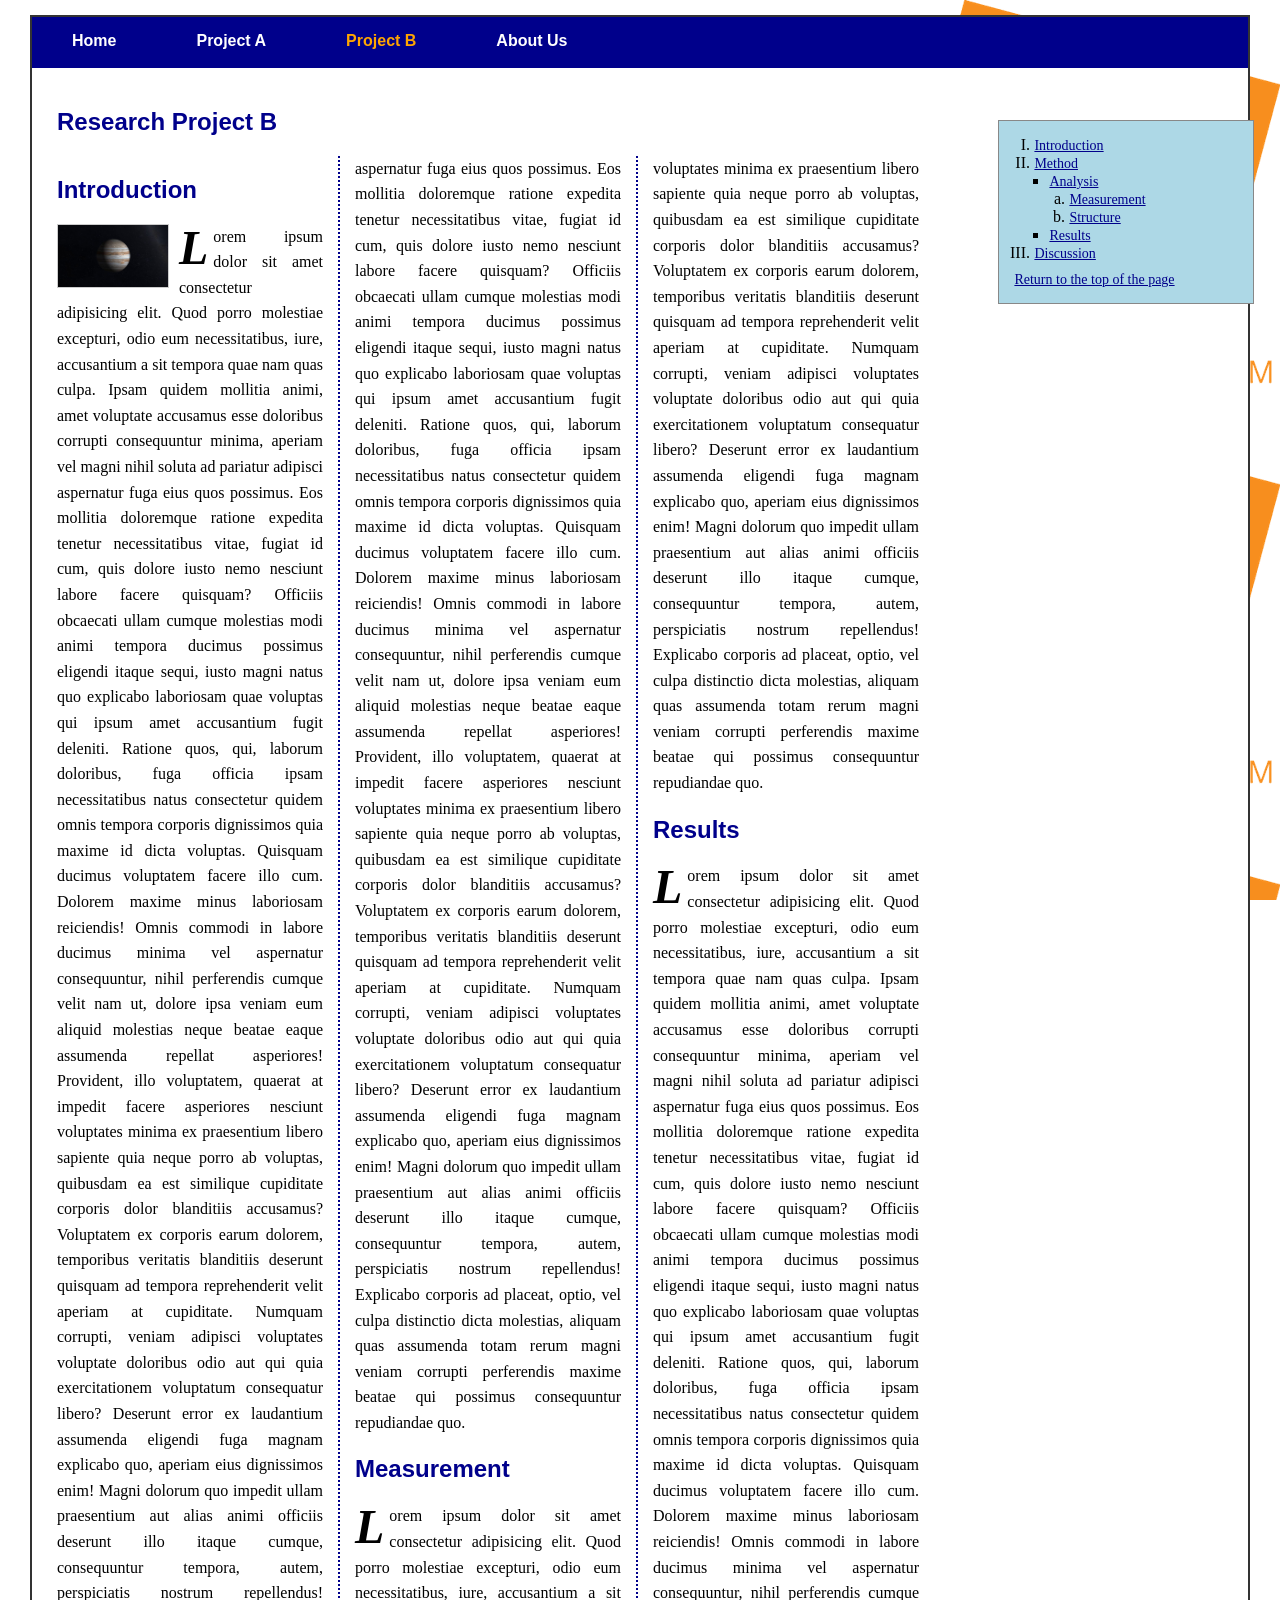
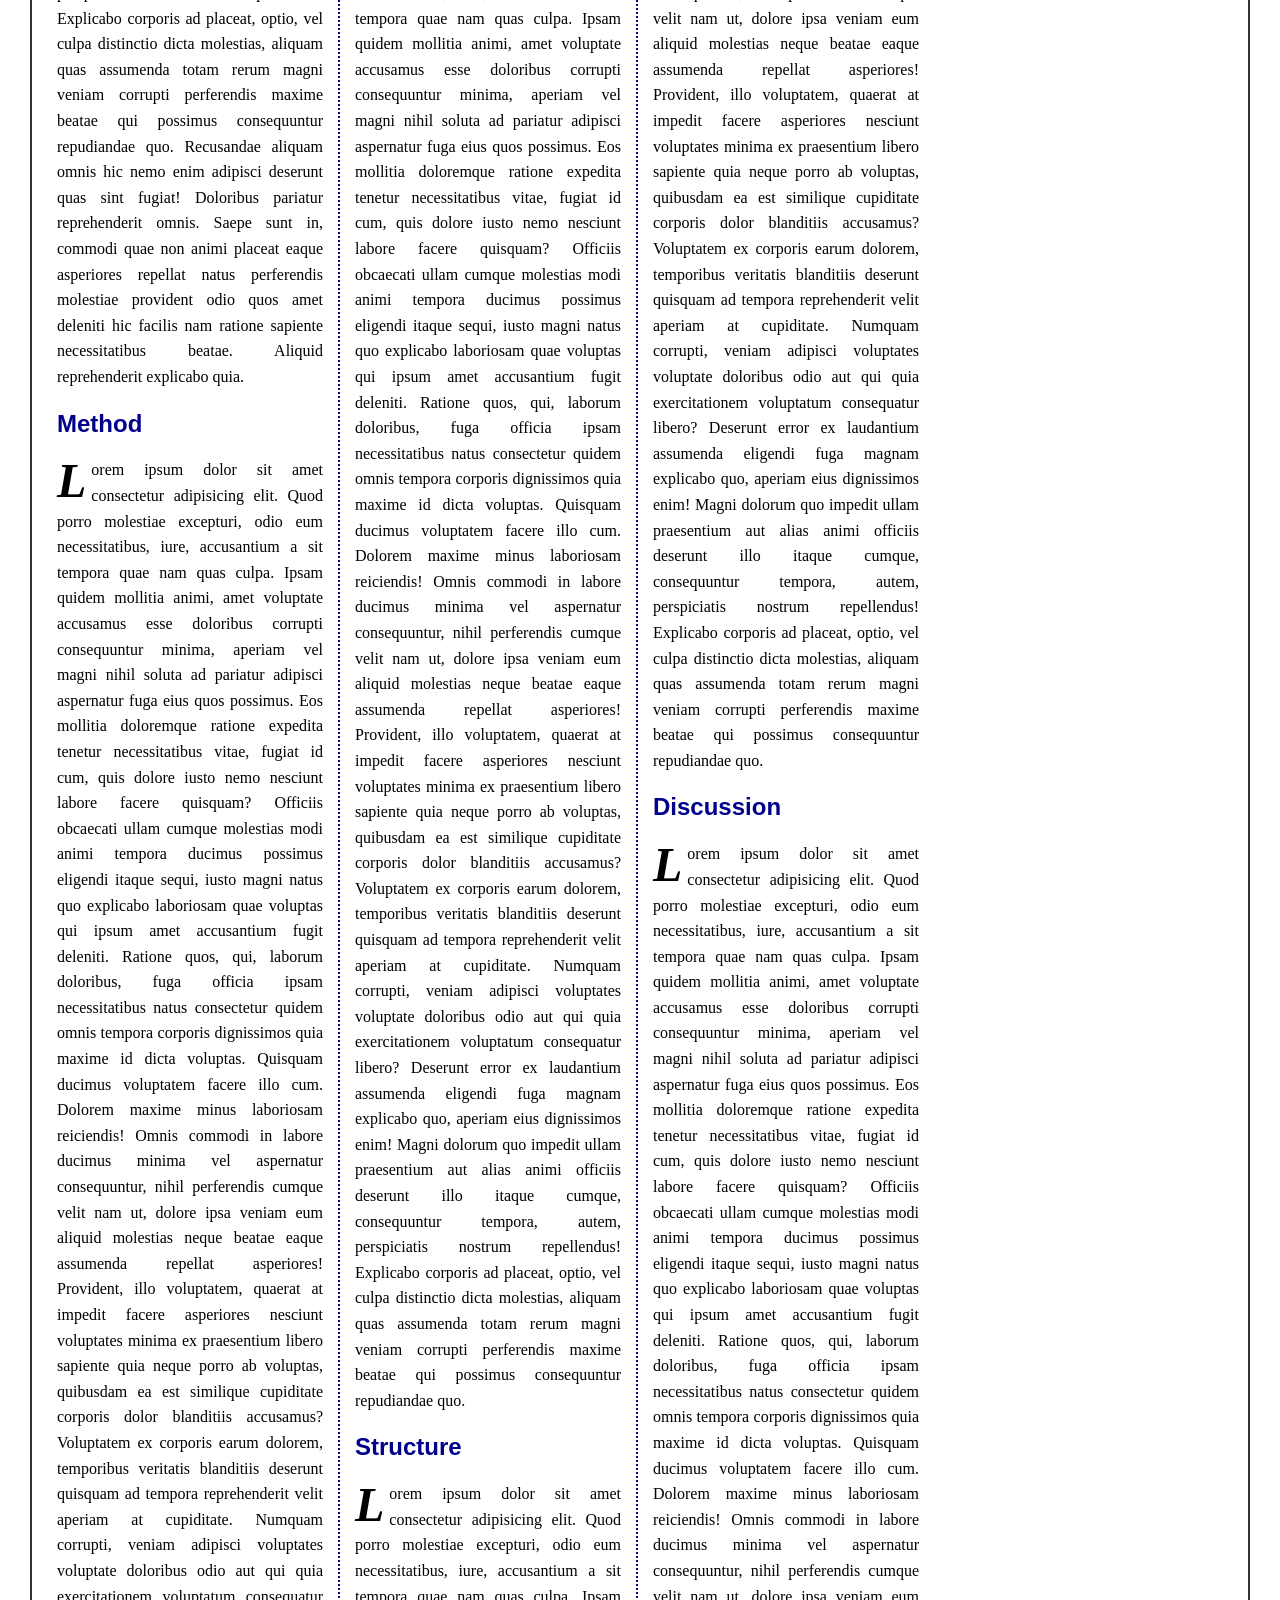
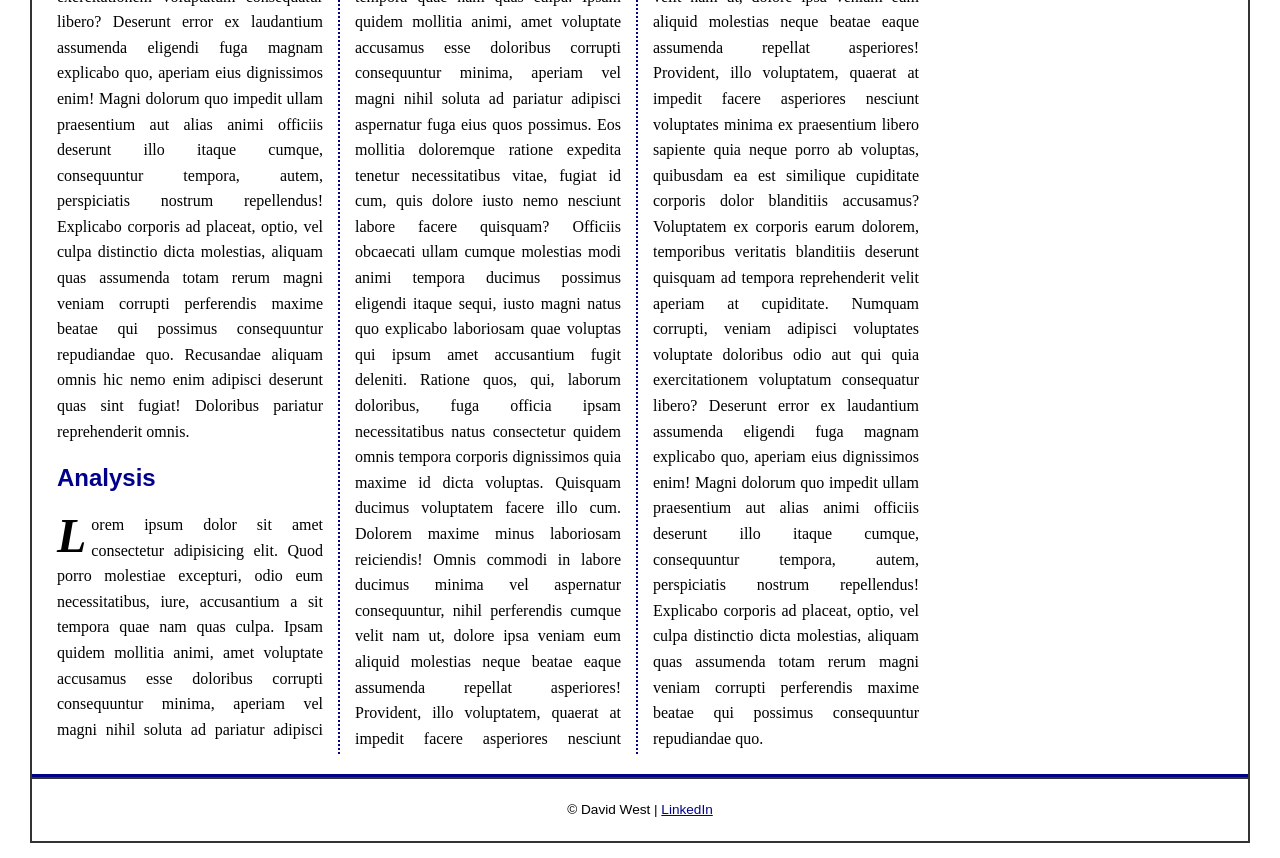
==== exam.html @ 9d2a185e "fix" ====
<!DOCTYPE html>
<html lang="en">
	<head>
		<meta charset="UTF-8">
		<meta name="viewport" content="width=device-width, initial-scale=1.0">
		<title>Research Project B</title>
		<link rel="stylesheet" href="exam.css">
	</head>
	<body>
		<nav>
			<a href="index">Home</a>
			<a href="project">Project A</a>
			<a href="exam" class="active">Project B</a>
			<a href="#">About Us</a>
		</nav>
		<div id="blue-line-top"></div>
		<div id="content-area">
			<article>
				<h1>Research Project B</h1>
				<h2 id="introduction">Introduction</h2>
				<a href="https://www.nasa.gov"><img src="images/nasa.jpg" alt="NASA image of Jupiter" class="float-img"></a>
				<p>Lorem ipsum dolor sit amet consectetur adipisicing elit. Quod porro molestiae excepturi, odio eum necessitatibus, iure, accusantium a sit tempora quae nam quas culpa. Ipsam quidem mollitia animi, amet voluptate accusamus esse doloribus corrupti consequuntur minima, aperiam vel magni nihil soluta ad pariatur adipisci aspernatur fuga eius quos possimus. Eos mollitia doloremque ratione expedita tenetur necessitatibus vitae, fugiat id cum, quis dolore iusto nemo nesciunt labore facere quisquam? Officiis obcaecati ullam cumque molestias modi animi tempora ducimus possimus eligendi itaque sequi, iusto magni natus quo explicabo laboriosam quae voluptas qui ipsum amet accusantium fugit deleniti. Ratione quos, qui, laborum doloribus, fuga officia ipsam necessitatibus natus consectetur quidem omnis tempora corporis dignissimos quia maxime id dicta voluptas. Quisquam ducimus voluptatem facere illo cum. Dolorem maxime minus laboriosam reiciendis! Omnis commodi in labore ducimus minima vel aspernatur consequuntur, nihil perferendis cumque velit nam ut, dolore ipsa veniam eum aliquid molestias neque beatae eaque assumenda repellat asperiores! Provident, illo voluptatem, quaerat at impedit facere asperiores nesciunt voluptates minima ex praesentium libero sapiente quia neque porro ab voluptas, quibusdam ea est similique cupiditate corporis dolor blanditiis accusamus? Voluptatem ex corporis earum dolorem, temporibus veritatis blanditiis deserunt quisquam ad tempora reprehenderit velit aperiam at cupiditate. Numquam corrupti, veniam adipisci voluptates voluptate doloribus odio aut qui quia exercitationem voluptatum consequatur libero? Deserunt error ex laudantium assumenda eligendi fuga magnam explicabo quo, aperiam eius dignissimos enim! Magni dolorum quo impedit ullam praesentium aut alias animi officiis deserunt illo itaque cumque, consequuntur tempora, autem, perspiciatis nostrum repellendus! Explicabo corporis ad placeat, optio, vel culpa distinctio dicta molestias, aliquam quas assumenda totam rerum magni veniam corrupti perferendis maxime beatae qui possimus consequuntur repudiandae quo. Recusandae aliquam omnis hic nemo enim adipisci deserunt quas sint fugiat! Doloribus pariatur reprehenderit omnis. Saepe sunt in, commodi quae non animi placeat eaque asperiores repellat natus perferendis molestiae provident odio quos amet deleniti hic facilis nam ratione sapiente necessitatibus beatae. Aliquid reprehenderit explicabo quia.</p>
				<h2 id="method">Method</h2>
				<p>Lorem ipsum dolor sit amet consectetur adipisicing elit. Quod porro molestiae excepturi, odio eum necessitatibus, iure, accusantium a sit tempora quae nam quas culpa. Ipsam quidem mollitia animi, amet voluptate accusamus esse doloribus corrupti consequuntur minima, aperiam vel magni nihil soluta ad pariatur adipisci aspernatur fuga eius quos possimus. Eos mollitia doloremque ratione expedita tenetur necessitatibus vitae, fugiat id cum, quis dolore iusto nemo nesciunt labore facere quisquam? Officiis obcaecati ullam cumque molestias modi animi tempora ducimus possimus eligendi itaque sequi, iusto magni natus quo explicabo laboriosam quae voluptas qui ipsum amet accusantium fugit deleniti. Ratione quos, qui, laborum doloribus, fuga officia ipsam necessitatibus natus consectetur quidem omnis tempora corporis dignissimos quia maxime id dicta voluptas. Quisquam ducimus voluptatem facere illo cum. Dolorem maxime minus laboriosam reiciendis! Omnis commodi in labore ducimus minima vel aspernatur consequuntur, nihil perferendis cumque velit nam ut, dolore ipsa veniam eum aliquid molestias neque beatae eaque assumenda repellat asperiores! Provident, illo voluptatem, quaerat at impedit facere asperiores nesciunt voluptates minima ex praesentium libero sapiente quia neque porro ab voluptas, quibusdam ea est similique cupiditate corporis dolor blanditiis accusamus? Voluptatem ex corporis earum dolorem, temporibus veritatis blanditiis deserunt quisquam ad tempora reprehenderit velit aperiam at cupiditate. Numquam corrupti, veniam adipisci voluptates voluptate doloribus odio aut qui quia exercitationem voluptatum consequatur libero? Deserunt error ex laudantium assumenda eligendi fuga magnam explicabo quo, aperiam eius dignissimos enim! Magni dolorum quo impedit ullam praesentium aut alias animi officiis deserunt illo itaque cumque, consequuntur tempora, autem, perspiciatis nostrum repellendus! Explicabo corporis ad placeat, optio, vel culpa distinctio dicta molestias, aliquam quas assumenda totam rerum magni veniam corrupti perferendis maxime beatae qui possimus consequuntur repudiandae quo. Recusandae aliquam omnis hic nemo enim adipisci deserunt quas sint fugiat! Doloribus pariatur reprehenderit omnis.</p>
				<h2 id="analysis">Analysis</h2>
				<p>Lorem ipsum dolor sit amet consectetur adipisicing elit. Quod porro molestiae excepturi, odio eum necessitatibus, iure, accusantium a sit tempora quae nam quas culpa. Ipsam quidem mollitia animi, amet voluptate accusamus esse doloribus corrupti consequuntur minima, aperiam vel magni nihil soluta ad pariatur adipisci aspernatur fuga eius quos possimus. Eos mollitia doloremque ratione expedita tenetur necessitatibus vitae, fugiat id cum, quis dolore iusto nemo nesciunt labore facere quisquam? Officiis obcaecati ullam cumque molestias modi animi tempora ducimus possimus eligendi itaque sequi, iusto magni natus quo explicabo laboriosam quae voluptas qui ipsum amet accusantium fugit deleniti. Ratione quos, qui, laborum doloribus, fuga officia ipsam necessitatibus natus consectetur quidem omnis tempora corporis dignissimos quia maxime id dicta voluptas. Quisquam ducimus voluptatem facere illo cum. Dolorem maxime minus laboriosam reiciendis! Omnis commodi in labore ducimus minima vel aspernatur consequuntur, nihil perferendis cumque velit nam ut, dolore ipsa veniam eum aliquid molestias neque beatae eaque assumenda repellat asperiores! Provident, illo voluptatem, quaerat at impedit facere asperiores nesciunt voluptates minima ex praesentium libero sapiente quia neque porro ab voluptas, quibusdam ea est similique cupiditate corporis dolor blanditiis accusamus? Voluptatem ex corporis earum dolorem, temporibus veritatis blanditiis deserunt quisquam ad tempora reprehenderit velit aperiam at cupiditate. Numquam corrupti, veniam adipisci voluptates voluptate doloribus odio aut qui quia exercitationem voluptatum consequatur libero? Deserunt error ex laudantium assumenda eligendi fuga magnam explicabo quo, aperiam eius dignissimos enim! Magni dolorum quo impedit ullam praesentium aut alias animi officiis deserunt illo itaque cumque, consequuntur tempora, autem, perspiciatis nostrum repellendus! Explicabo corporis ad placeat, optio, vel culpa distinctio dicta molestias, aliquam quas assumenda totam rerum magni veniam corrupti perferendis maxime beatae qui possimus consequuntur repudiandae quo.</p>
				<h2 id="measurement">Measurement</h2>
				<p>Lorem ipsum dolor sit amet consectetur adipisicing elit. Quod porro molestiae excepturi, odio eum necessitatibus, iure, accusantium a sit tempora quae nam quas culpa. Ipsam quidem mollitia animi, amet voluptate accusamus esse doloribus corrupti consequuntur minima, aperiam vel magni nihil soluta ad pariatur adipisci aspernatur fuga eius quos possimus. Eos mollitia doloremque ratione expedita tenetur necessitatibus vitae, fugiat id cum, quis dolore iusto nemo nesciunt labore facere quisquam? Officiis obcaecati ullam cumque molestias modi animi tempora ducimus possimus eligendi itaque sequi, iusto magni natus quo explicabo laboriosam quae voluptas qui ipsum amet accusantium fugit deleniti. Ratione quos, qui, laborum doloribus, fuga officia ipsam necessitatibus natus consectetur quidem omnis tempora corporis dignissimos quia maxime id dicta voluptas. Quisquam ducimus voluptatem facere illo cum. Dolorem maxime minus laboriosam reiciendis! Omnis commodi in labore ducimus minima vel aspernatur consequuntur, nihil perferendis cumque velit nam ut, dolore ipsa veniam eum aliquid molestias neque beatae eaque assumenda repellat asperiores! Provident, illo voluptatem, quaerat at impedit facere asperiores nesciunt voluptates minima ex praesentium libero sapiente quia neque porro ab voluptas, quibusdam ea est similique cupiditate corporis dolor blanditiis accusamus? Voluptatem ex corporis earum dolorem, temporibus veritatis blanditiis deserunt quisquam ad tempora reprehenderit velit aperiam at cupiditate. Numquam corrupti, veniam adipisci voluptates voluptate doloribus odio aut qui quia exercitationem voluptatum consequatur libero? Deserunt error ex laudantium assumenda eligendi fuga magnam explicabo quo, aperiam eius dignissimos enim! Magni dolorum quo impedit ullam praesentium aut alias animi officiis deserunt illo itaque cumque, consequuntur tempora, autem, perspiciatis nostrum repellendus! Explicabo corporis ad placeat, optio, vel culpa distinctio dicta molestias, aliquam quas assumenda totam rerum magni veniam corrupti perferendis maxime beatae qui possimus consequuntur repudiandae quo.</p>
				<h2 id="structure">Structure</h2>
				<p>Lorem ipsum dolor sit amet consectetur adipisicing elit. Quod porro molestiae excepturi, odio eum necessitatibus, iure, accusantium a sit tempora quae nam quas culpa. Ipsam quidem mollitia animi, amet voluptate accusamus esse doloribus corrupti consequuntur minima, aperiam vel magni nihil soluta ad pariatur adipisci aspernatur fuga eius quos possimus. Eos mollitia doloremque ratione expedita tenetur necessitatibus vitae, fugiat id cum, quis dolore iusto nemo nesciunt labore facere quisquam? Officiis obcaecati ullam cumque molestias modi animi tempora ducimus possimus eligendi itaque sequi, iusto magni natus quo explicabo laboriosam quae voluptas qui ipsum amet accusantium fugit deleniti. Ratione quos, qui, laborum doloribus, fuga officia ipsam necessitatibus natus consectetur quidem omnis tempora corporis dignissimos quia maxime id dicta voluptas. Quisquam ducimus voluptatem facere illo cum. Dolorem maxime minus laboriosam reiciendis! Omnis commodi in labore ducimus minima vel aspernatur consequuntur, nihil perferendis cumque velit nam ut, dolore ipsa veniam eum aliquid molestias neque beatae eaque assumenda repellat asperiores! Provident, illo voluptatem, quaerat at impedit facere asperiores nesciunt voluptates minima ex praesentium libero sapiente quia neque porro ab voluptas, quibusdam ea est similique cupiditate corporis dolor blanditiis accusamus? Voluptatem ex corporis earum dolorem, temporibus veritatis blanditiis deserunt quisquam ad tempora reprehenderit velit aperiam at cupiditate. Numquam corrupti, veniam adipisci voluptates voluptate doloribus odio aut qui quia exercitationem voluptatum consequatur libero? Deserunt error ex laudantium assumenda eligendi fuga magnam explicabo quo, aperiam eius dignissimos enim! Magni dolorum quo impedit ullam praesentium aut alias animi officiis deserunt illo itaque cumque, consequuntur tempora, autem, perspiciatis nostrum repellendus! Explicabo corporis ad placeat, optio, vel culpa distinctio dicta molestias, aliquam quas assumenda totam rerum magni veniam corrupti perferendis maxime beatae qui possimus consequuntur repudiandae quo.</p>
				<h2 id="results">Results</h2>
				<p>Lorem ipsum dolor sit amet consectetur adipisicing elit. Quod porro molestiae excepturi, odio eum necessitatibus, iure, accusantium a sit tempora quae nam quas culpa. Ipsam quidem mollitia animi, amet voluptate accusamus esse doloribus corrupti consequuntur minima, aperiam vel magni nihil soluta ad pariatur adipisci aspernatur fuga eius quos possimus. Eos mollitia doloremque ratione expedita tenetur necessitatibus vitae, fugiat id cum, quis dolore iusto nemo nesciunt labore facere quisquam? Officiis obcaecati ullam cumque molestias modi animi tempora ducimus possimus eligendi itaque sequi, iusto magni natus quo explicabo laboriosam quae voluptas qui ipsum amet accusantium fugit deleniti. Ratione quos, qui, laborum doloribus, fuga officia ipsam necessitatibus natus consectetur quidem omnis tempora corporis dignissimos quia maxime id dicta voluptas. Quisquam ducimus voluptatem facere illo cum. Dolorem maxime minus laboriosam reiciendis! Omnis commodi in labore ducimus minima vel aspernatur consequuntur, nihil perferendis cumque velit nam ut, dolore ipsa veniam eum aliquid molestias neque beatae eaque assumenda repellat asperiores! Provident, illo voluptatem, quaerat at impedit facere asperiores nesciunt voluptates minima ex praesentium libero sapiente quia neque porro ab voluptas, quibusdam ea est similique cupiditate corporis dolor blanditiis accusamus? Voluptatem ex corporis earum dolorem, temporibus veritatis blanditiis deserunt quisquam ad tempora reprehenderit velit aperiam at cupiditate. Numquam corrupti, veniam adipisci voluptates voluptate doloribus odio aut qui quia exercitationem voluptatum consequatur libero? Deserunt error ex laudantium assumenda eligendi fuga magnam explicabo quo, aperiam eius dignissimos enim! Magni dolorum quo impedit ullam praesentium aut alias animi officiis deserunt illo itaque cumque, consequuntur tempora, autem, perspiciatis nostrum repellendus! Explicabo corporis ad placeat, optio, vel culpa distinctio dicta molestias, aliquam quas assumenda totam rerum magni veniam corrupti perferendis maxime beatae qui possimus consequuntur repudiandae quo.</p>
				<h2 id="discussion">Discussion</h2>
				<p>Lorem ipsum dolor sit amet consectetur adipisicing elit. Quod porro molestiae excepturi, odio eum necessitatibus, iure, accusantium a sit tempora quae nam quas culpa. Ipsam quidem mollitia animi, amet voluptate accusamus esse doloribus corrupti consequuntur minima, aperiam vel magni nihil soluta ad pariatur adipisci aspernatur fuga eius quos possimus. Eos mollitia doloremque ratione expedita tenetur necessitatibus vitae, fugiat id cum, quis dolore iusto nemo nesciunt labore facere quisquam? Officiis obcaecati ullam cumque molestias modi animi tempora ducimus possimus eligendi itaque sequi, iusto magni natus quo explicabo laboriosam quae voluptas qui ipsum amet accusantium fugit deleniti. Ratione quos, qui, laborum doloribus, fuga officia ipsam necessitatibus natus consectetur quidem omnis tempora corporis dignissimos quia maxime id dicta voluptas. Quisquam ducimus voluptatem facere illo cum. Dolorem maxime minus laboriosam reiciendis! Omnis commodi in labore ducimus minima vel aspernatur consequuntur, nihil perferendis cumque velit nam ut, dolore ipsa veniam eum aliquid molestias neque beatae eaque assumenda repellat asperiores! Provident, illo voluptatem, quaerat at impedit facere asperiores nesciunt voluptates minima ex praesentium libero sapiente quia neque porro ab voluptas, quibusdam ea est similique cupiditate corporis dolor blanditiis accusamus? Voluptatem ex corporis earum dolorem, temporibus veritatis blanditiis deserunt quisquam ad tempora reprehenderit velit aperiam at cupiditate. Numquam corrupti, veniam adipisci voluptates voluptate doloribus odio aut qui quia exercitationem voluptatum consequatur libero? Deserunt error ex laudantium assumenda eligendi fuga magnam explicabo quo, aperiam eius dignissimos enim! Magni dolorum quo impedit ullam praesentium aut alias animi officiis deserunt illo itaque cumque, consequuntur tempora, autem, perspiciatis nostrum repellendus! Explicabo corporis ad placeat, optio, vel culpa distinctio dicta molestias, aliquam quas assumenda totam rerum magni veniam corrupti perferendis maxime beatae qui possimus consequuntur repudiandae quo.</p>
			</article>
			<aside>
				<ol>
					<li><a href="#introduction">Introduction</a></li>
					<li><a href="#method">Method</a>
						<ul>
							<li><a href="#analysis">Analysis</a>
								<ol type="a">
									<li><a href="#measurement">Measurement</a></li>
									<li><a href="#structure">Structure</a></li>
								</ol>
							</li>
							<li><a href="#results">Results</a></li>
						</ul>
					</li>
					<li><a href="#discussion">Discussion</a></li>
				</ol>
				<a href="#introduction">Return to the top of the page</a>
			</aside>
		</div>
		<div id="blue-line-bottom"></div>
		<footer>
			<p>&#169; David West | <a href="https://www.linkedin.com/in/davidwest" target="_blank">LinkedIn</a></p>
		</footer>
	</body>
</html>
---- exam.css ----
html {
	background-image: url("images/background.jpg");
	background-position: right top;
	background-repeat: repeat-y;
	background-attachment: fixed;
}
body {
	font-family: Georgia, serif;
	font-size: 100%;
	width: 95%;
	background-color: white;
	margin: 15px auto;
	padding: 0;
	border: 2px solid #333;
}
a:hover, a:focus {
	font-style: italic;
	color: orange;
}
nav {
	background-color: #00008B;
	overflow: hidden;
}
nav a {
	display: block;
	float: left;
	color: white;
	text-align: center;
	padding: 15px 40px;
	text-decoration: none;
	font-family: Arial, Helvetica, sans-serif;
	font-weight: bold;
	font-size: 100%;
}
nav a:hover, nav a:focus {
	background-color: #0000CD;
	font-style: normal;
	color: white;
}
nav a.active {
	color: orange;
}
#blue-line-top {
	border-top: 3px solid #00008B;
}
#blue-line-bottom {
	border-top: 3px solid #00008B;
	clear: both;
}
article {
	width: 75%;
	float: left;
	padding: 20px 25px;
	column-count: 3;
	column-gap: 2em;
	column-rule: 2px dotted #00008B;
	box-sizing: border-box;
}
article h1 {
	color: #00008B;
	font-family: Arial, Helvetica, sans-serif;
	column-span: all;
}
article h2 {
	color: #00008B;
	font-family: Arial, Helvetica, sans-serif;
}
article p {
	text-align: justify;
	line-height: 1.6;
	margin-top: 0;
}
article p::first-letter {
	font-size: 3em;
	font-weight: bold;
	font-style: italic;
	float: left;
	line-height: 0.8;
	margin-right: 5px;
	margin-top: 5px;
}
article img {
	float: left;
	margin-right: 10px;
	margin-bottom: 8px;
	width: 110px;
	border: 1px solid #ccc;
}
aside {
	width: 20%;
	float: right;
	position: fixed;
	right: 2%;
	top: 120px;
	background-color: lightblue;
	padding: 15px;
	border: 1px solid #888;
	box-sizing: border-box;
}
aside ol {
	list-style-type: upper-roman;
	padding-left: 20px;
	margin: 0;
}
aside ul {
	padding-left: 15px;
	list-style-type: square;
}
aside ul ol {
	list-style-type: lower-alpha;
}
aside a {
	color: #00008B;
	text-decoration: underline;
	font-size: 14px;
}
aside > a {
	display: block;
	margin-top: 10px;
	font-size: 14px;
}
footer {
	clear: both;
	border-top: 2px solid #333;
	text-align: center;
	padding: 10px;
	font-family: Arial, Helvetica, sans-serif;
	font-size: 85%;
}
footer a {
	color: #00008B;
}
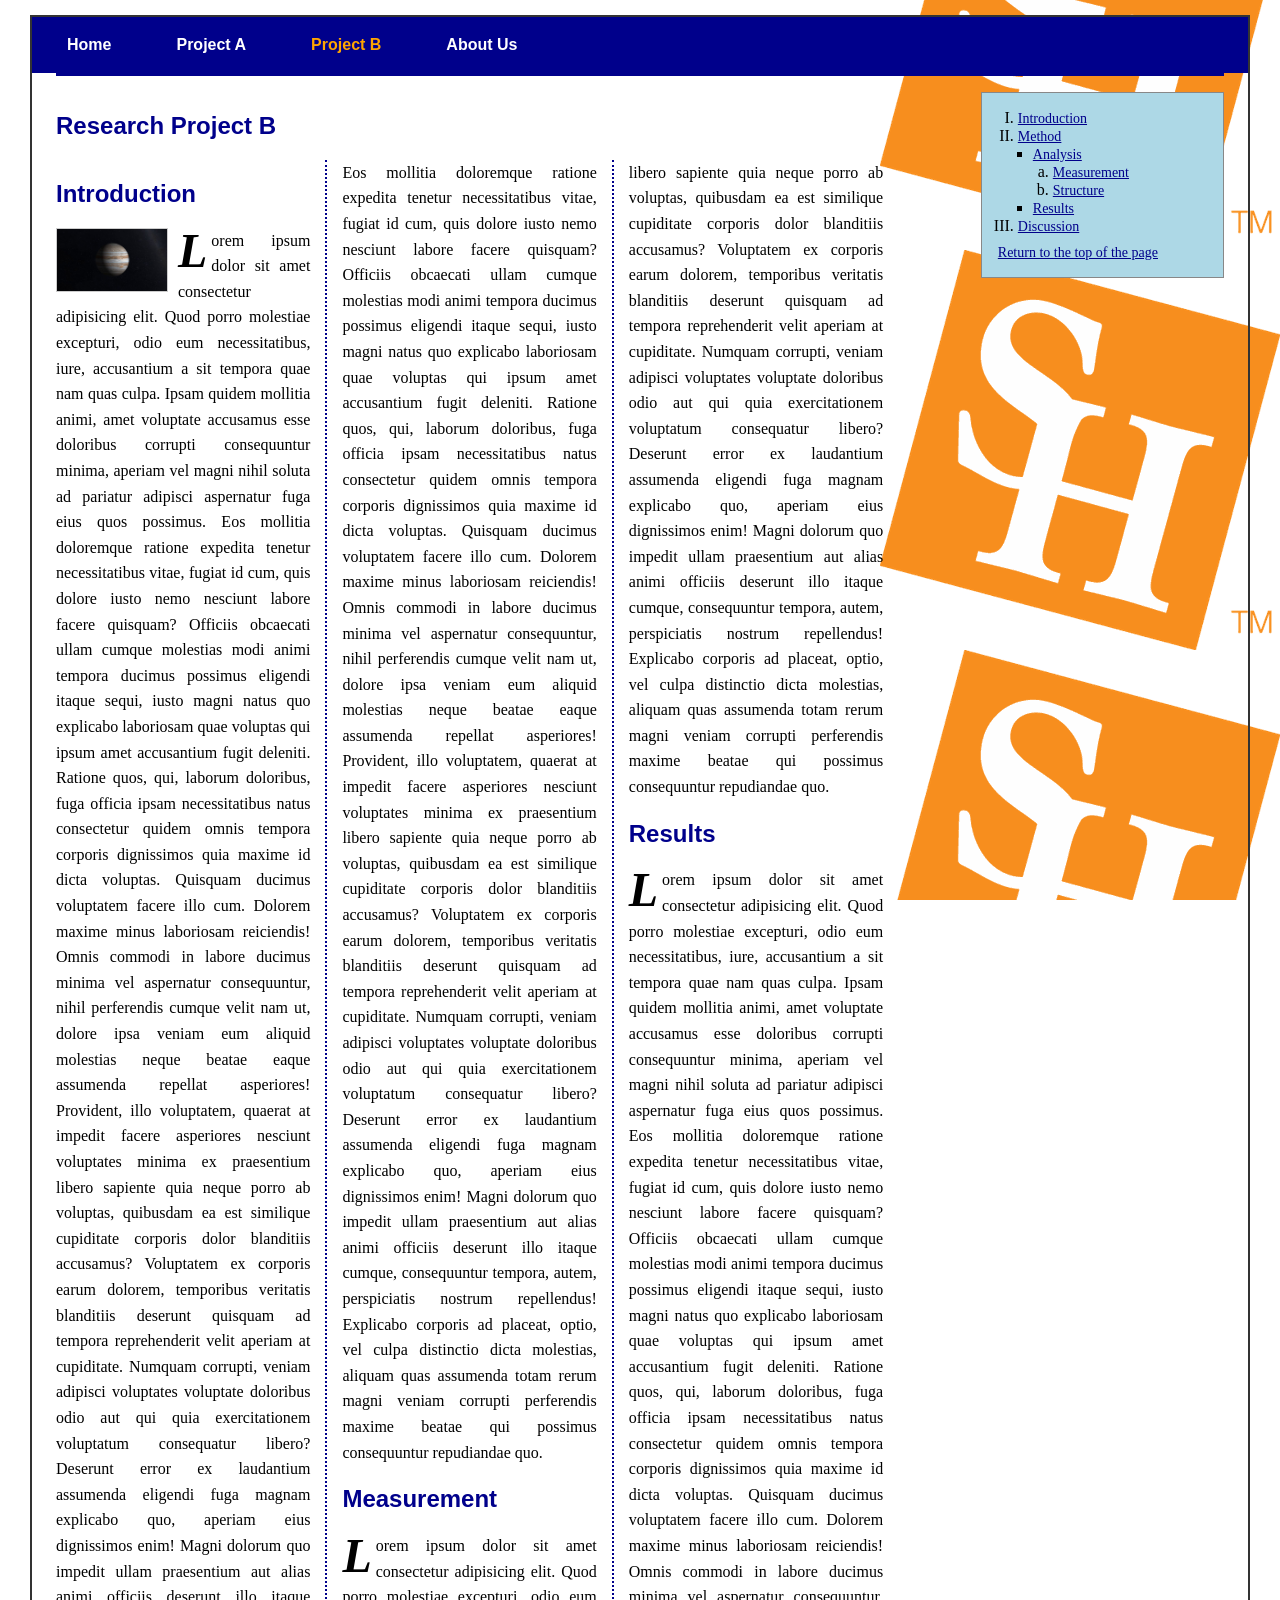
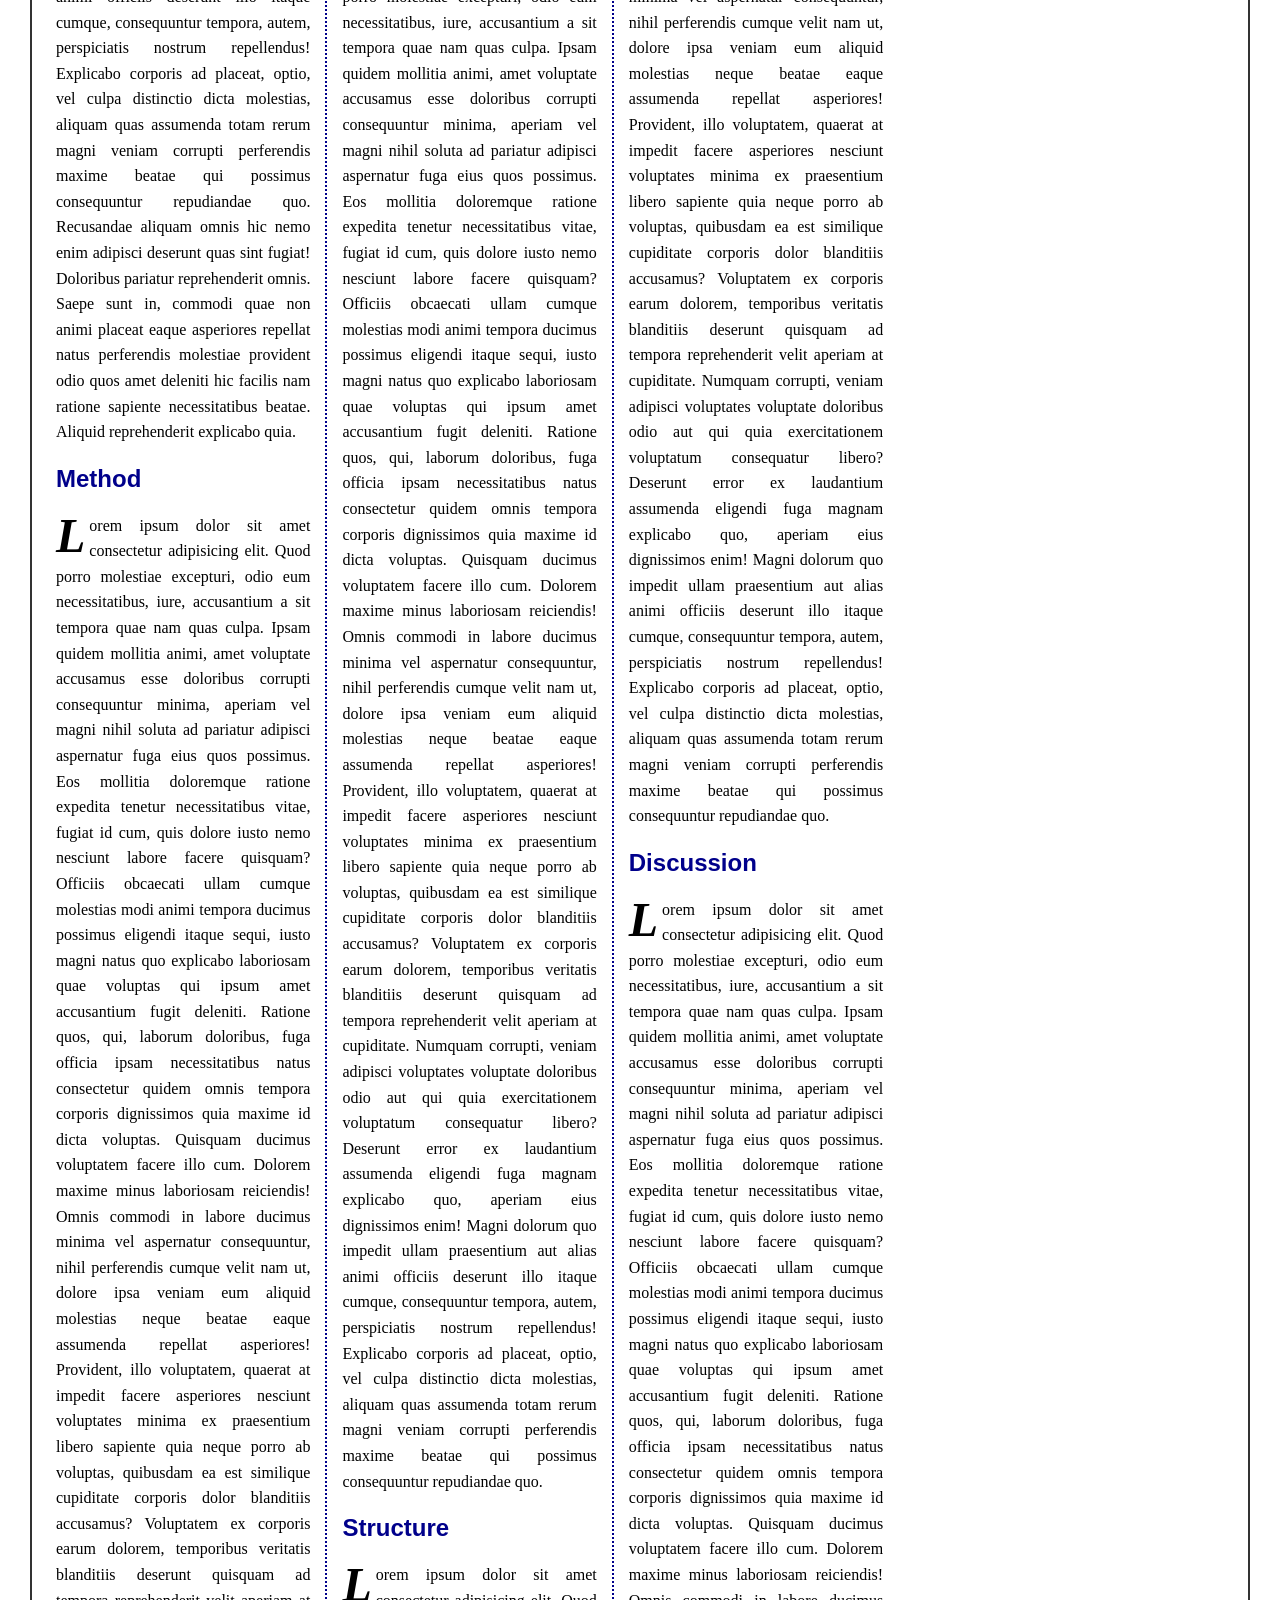
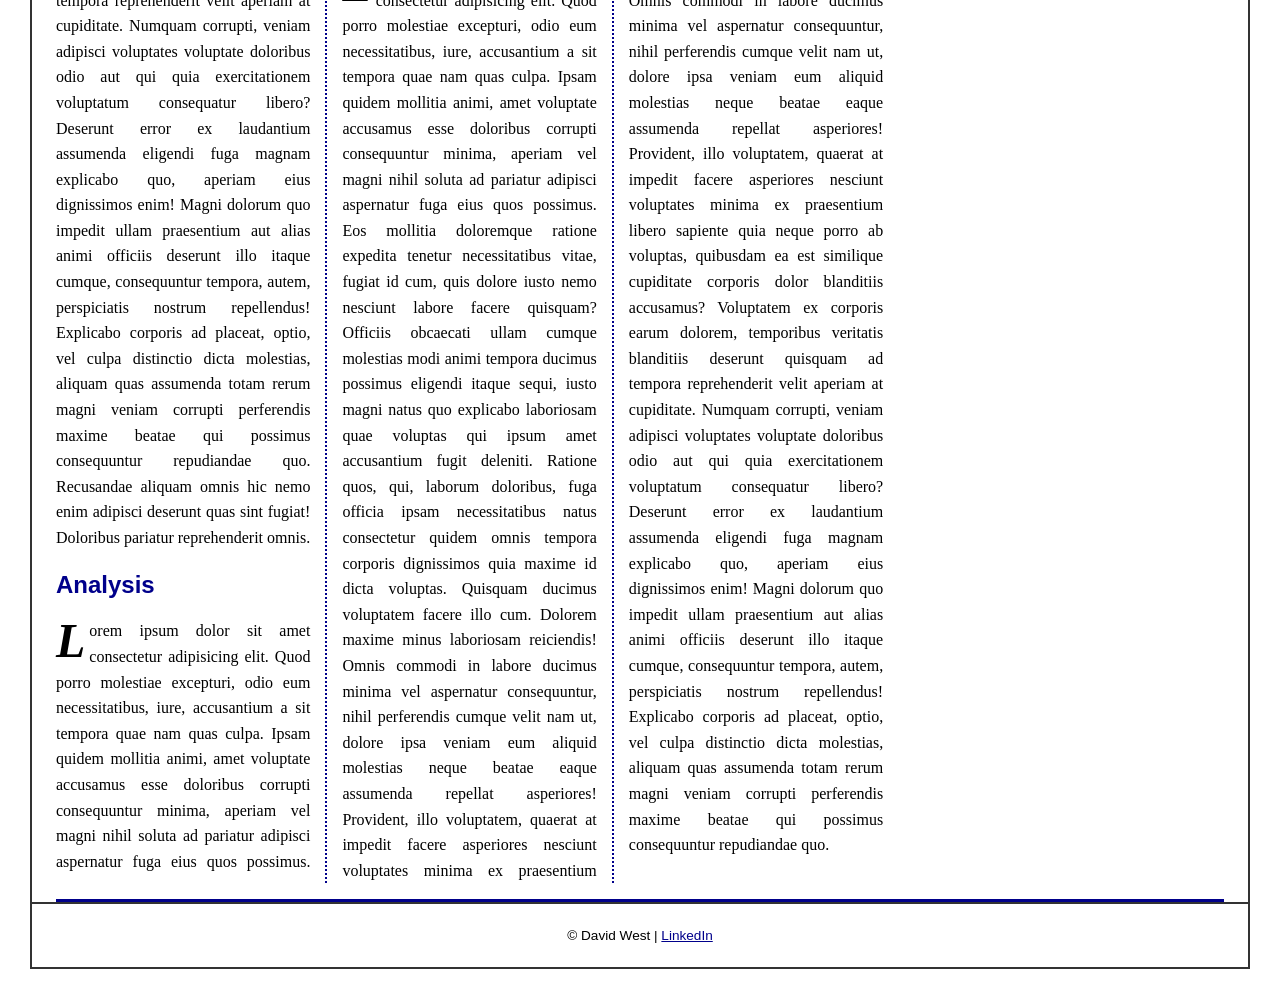
==== commit 46860506: "fix" ====
--- a/exam.html
+++ b/exam.html
@@ -14,8 +14,7 @@
 			<a href="#">About Us</a>
 		</nav>
 		<div id="blue-line-top"></div>
-		<div id="content-area">
-			<article>
+		<article>
 				<h1>Research Project B</h1>
 				<h2 id="introduction">Introduction</h2>
 				<a href="https://www.nasa.gov"><img src="images/nasa.jpg" alt="NASA image of Jupiter" class="float-img"></a>
@@ -51,7 +50,6 @@
 				</ol>
 				<a href="#introduction">Return to the top of the page</a>
 			</aside>
-		</div>
 		<div id="blue-line-bottom"></div>
 		<footer>
 			<p>&#169; David West | <a href="https://www.linkedin.com/in/davidwest" target="_blank">LinkedIn</a></p>
--- a/exam.css
+++ b/exam.css
@@ -1,9 +1,3 @@
-html {
-	background-image: url("images/background.jpg");
-	background-position: right top;
-	background-repeat: repeat-y;
-	background-attachment: fixed;
-}
 body {
 	font-family: Georgia, serif;
 	font-size: 100%;
@@ -12,6 +6,8 @@
 	margin: 15px auto;
 	padding: 0;
 	border: 2px solid #333;
+	background: url("images/background.jpg") right repeat-y;
+	background-attachment: fixed;
 }
 a:hover, a:focus {
 	font-style: italic;
@@ -20,17 +16,19 @@
 nav {
 	background-color: #00008B;
 	overflow: hidden;
+	padding: 5px;
+	gap: 5px;
+	display: flex;
 }
 nav a {
-	display: block;
-	float: left;
 	color: white;
 	text-align: center;
-	padding: 15px 40px;
+	padding: 14px 30px;
 	text-decoration: none;
 	font-family: Arial, Helvetica, sans-serif;
 	font-weight: bold;
 	font-size: 100%;
+	background-color: #00008B;
 }
 nav a:hover, nav a:focus {
 	background-color: #0000CD;
@@ -42,15 +40,17 @@
 }
 #blue-line-top {
 	border-top: 3px solid #00008B;
+	margin: 0 1.5em;
 }
 #blue-line-bottom {
 	border-top: 3px solid #00008B;
+	margin: 0 1.5em;
 	clear: both;
 }
 article {
-	width: 75%;
+	width: 70%;
 	float: left;
-	padding: 20px 25px;
+	padding: 1em 0 1em 1.5em;
 	column-count: 3;
 	column-gap: 2em;
 	column-rule: 2px dotted #00008B;
@@ -76,8 +76,8 @@
 	font-style: italic;
 	float: left;
 	line-height: 0.8;
-	margin-right: 5px;
-	margin-top: 5px;
+	margin-right: 4px;
+	margin-top: 4px;
 }
 article img {
 	float: left;
@@ -89,11 +89,9 @@
 aside {
 	width: 20%;
 	float: right;
-	position: fixed;
-	right: 2%;
-	top: 120px;
 	background-color: lightblue;
-	padding: 15px;
+	padding: 1em;
+	margin: 1em 1.5em 1em 0;
 	border: 1px solid #888;
 	box-sizing: border-box;
 }
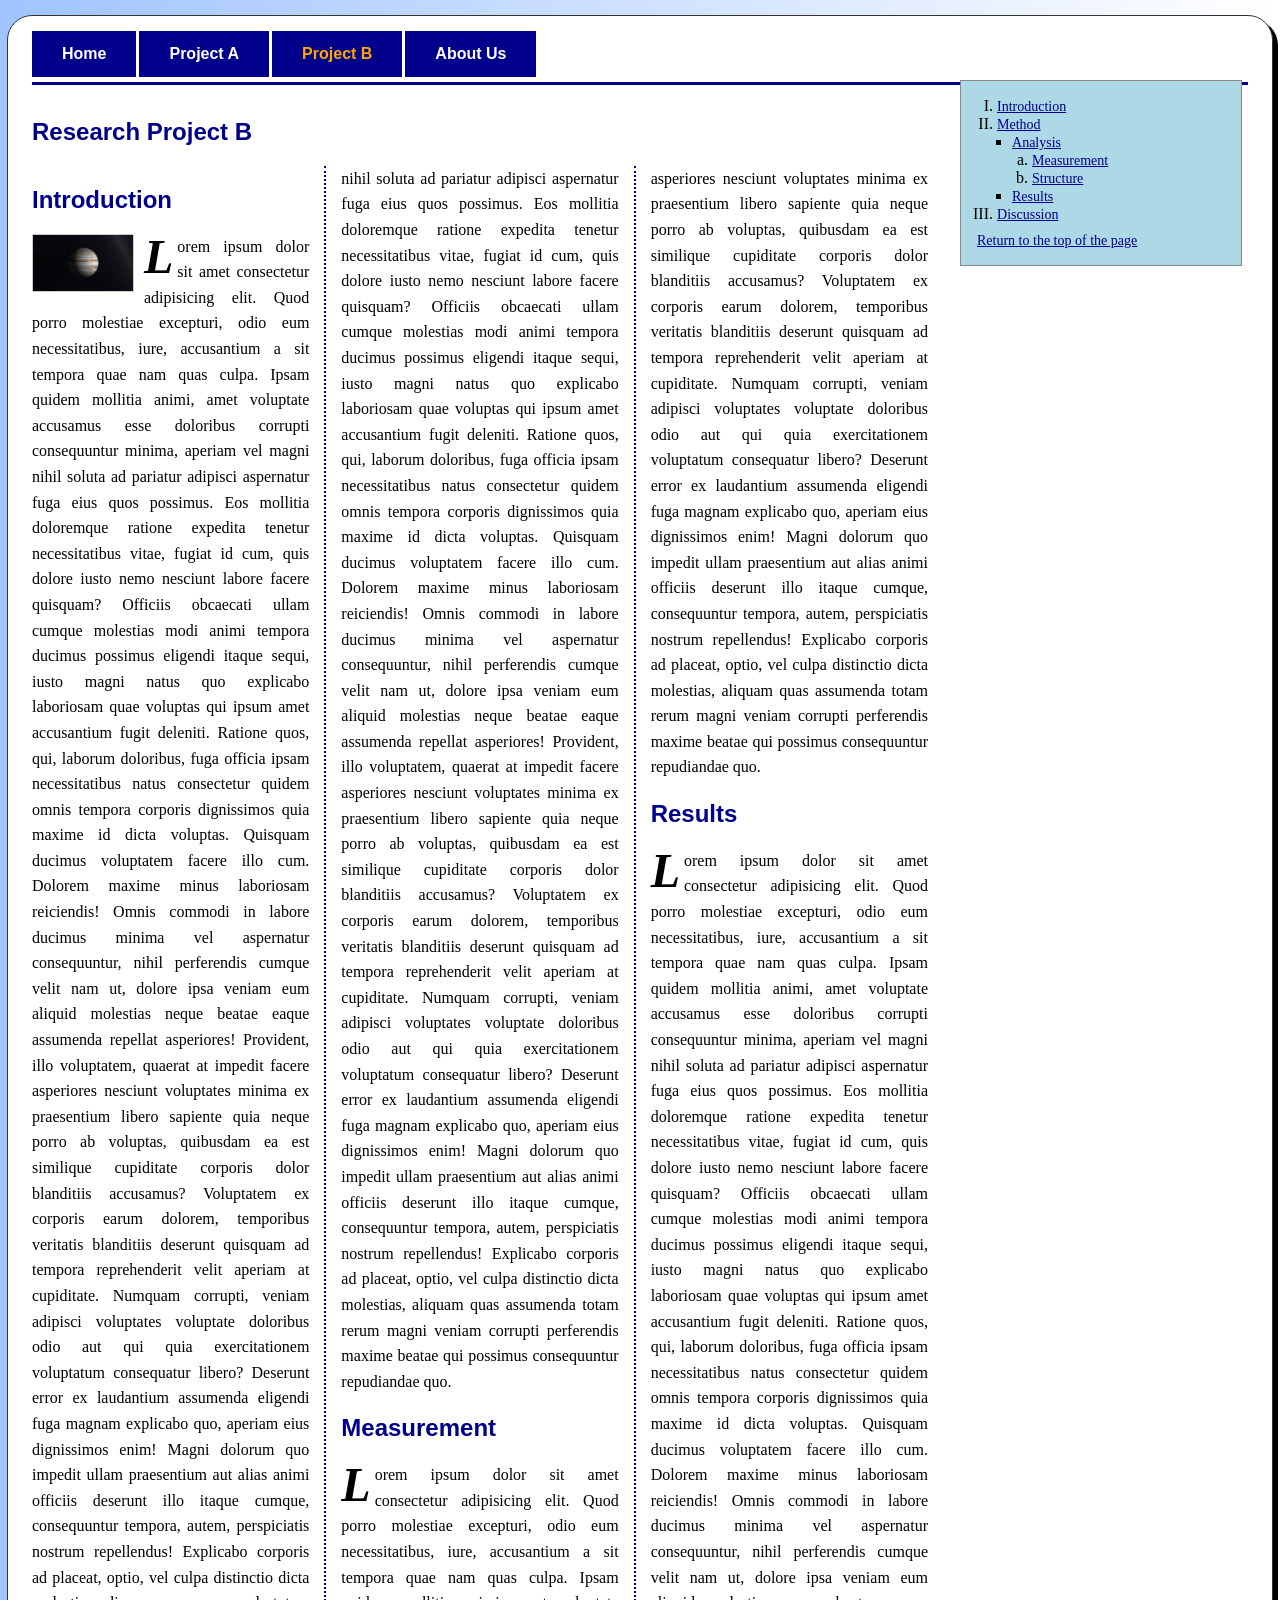
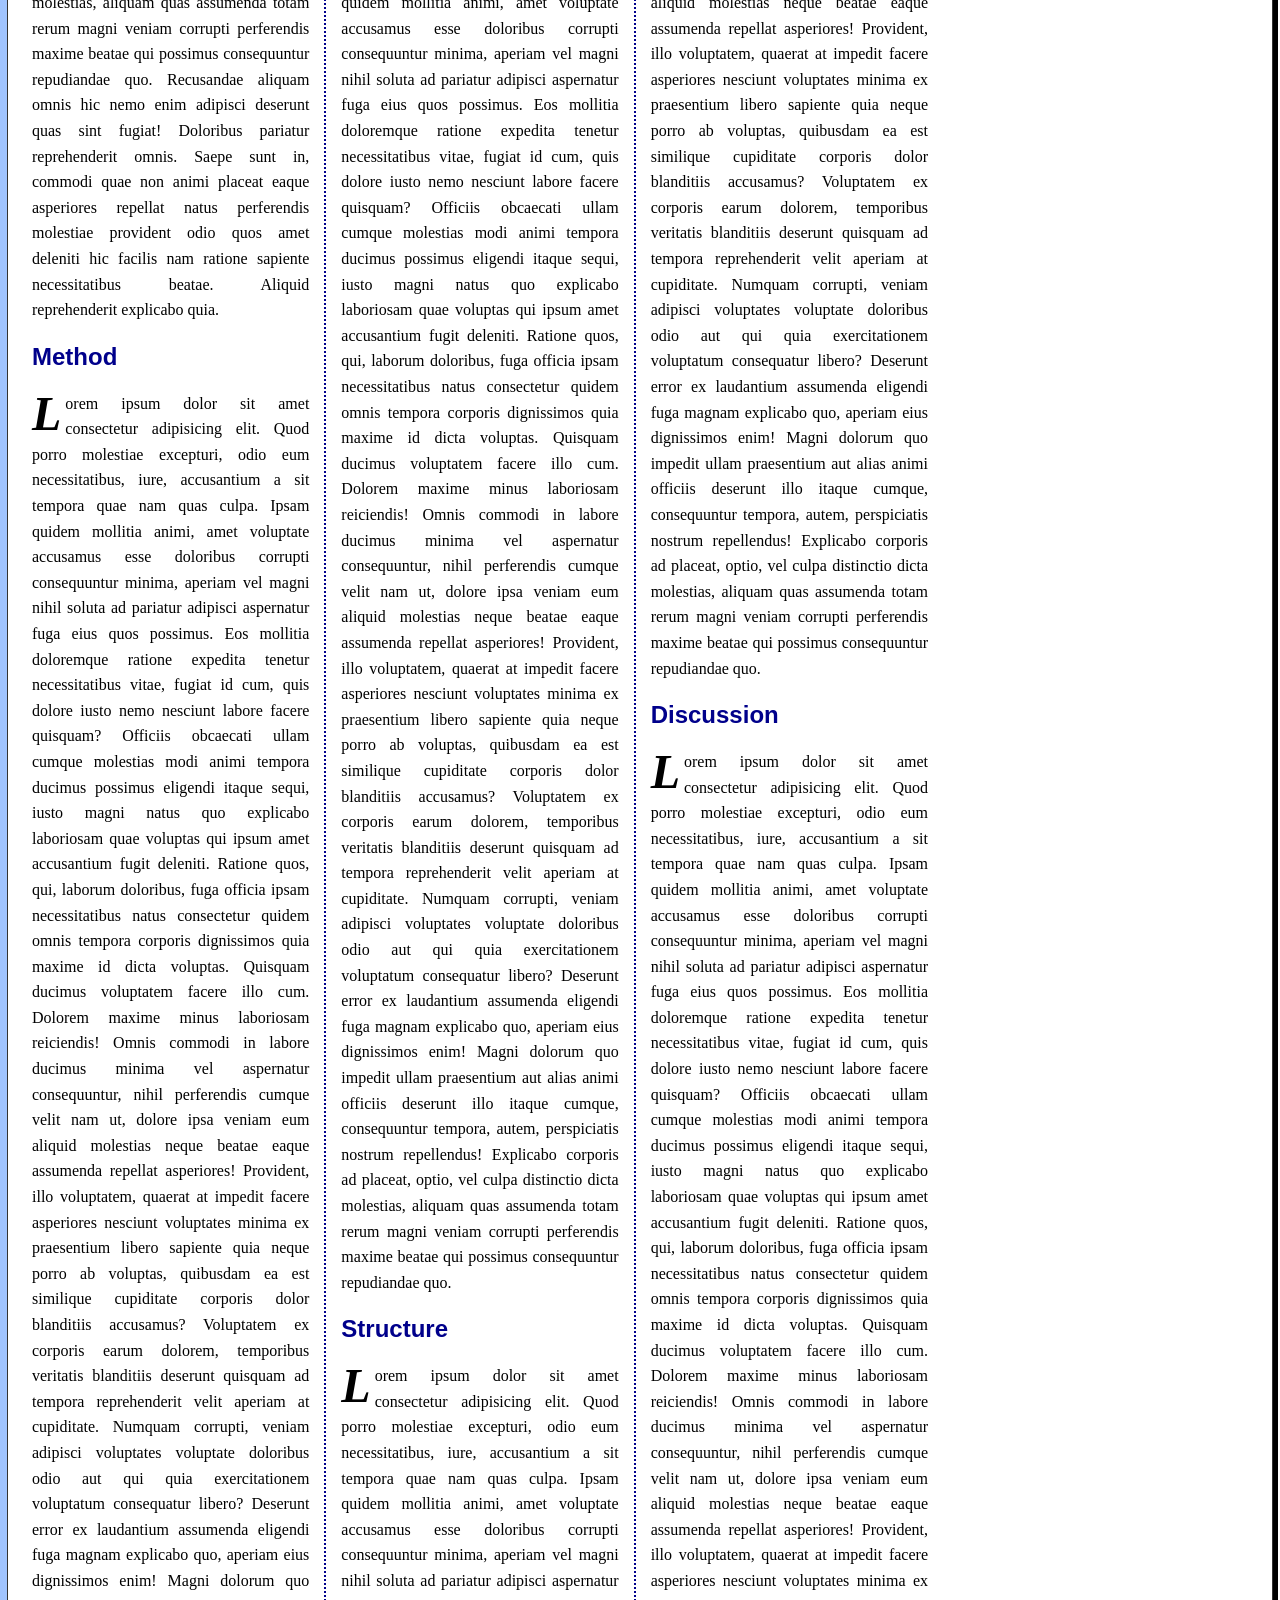
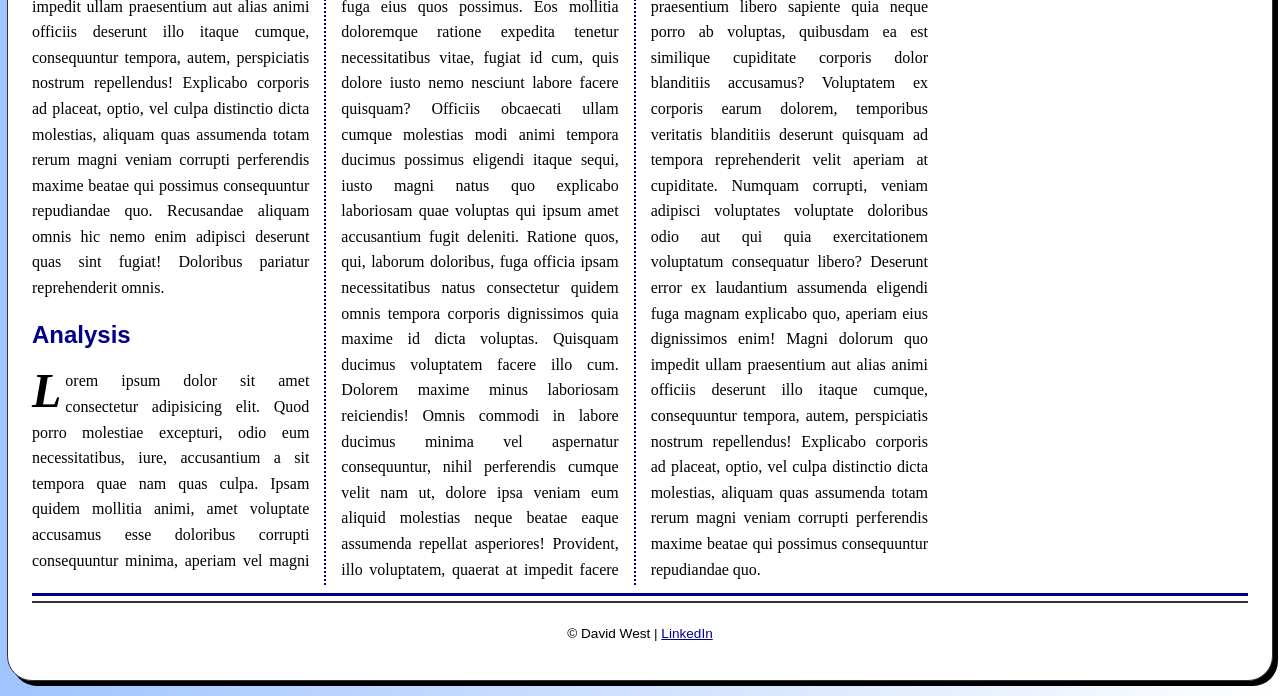
==== commit 0574ba0c: "fix" ====
--- a/exam.html
+++ b/exam.html
@@ -4,7 +4,7 @@
 		<meta charset="UTF-8">
 		<meta name="viewport" content="width=device-width, initial-scale=1.0">
 		<title>Research Project B</title>
-		<link rel="stylesheet" href="exam.css">
+		<link rel="stylesheet" href="styles/exam.css">
 	</head>
 	<body>
 		<nav>
@@ -52,7 +52,7 @@
 			</aside>
 		<div id="blue-line-bottom"></div>
 		<footer>
-			<p>&#169; David West | <a href="https://www.linkedin.com/in/davidwest" target="_blank">LinkedIn</a></p>
+			<p>&#169; David West | <a href="https://www.linkedin.com/" target="_blank">LinkedIn</a></p>
 		</footer>
 	</body>
 </html>
--- a/styles/exam.css
+++ b/styles/exam.css
@@ -0,0 +1,140 @@
+html {
+	background: linear-gradient(to left, white 0%, #a0c4ff 100%);
+}
+body {
+	font-family: Georgia, serif;
+	font-size: 100%;
+	width: 95%;
+	background-color: white;
+	background-image: url("images/background.jpg");
+	background-position: right top;
+	background-repeat: repeat-y;
+	background-attachment: fixed;
+	margin: 15px auto;
+	padding: 15px 1.5em;
+	border: 1px solid #333;
+	border-radius: 25px;
+	box-shadow: 5px 5px 0 0;
+}
+a:hover, a:focus {
+	font-style: italic;
+	color: orange;
+}
+nav {
+	overflow: hidden;
+	margin: 0 0 0 0;
+}
+nav a {
+	display: block;
+	float: left;
+	color: white;
+	text-align: center;
+	padding: 14px 30px;
+	text-decoration: none;
+	font-family: Arial, Helvetica, sans-serif;
+	font-weight: bold;
+	font-size: 100%;
+	background-color: #00008B;
+	margin-right: 3px;
+}
+nav a:hover, nav a:focus {
+	background-color: #0000CD;
+	font-style: normal;
+	color: white;
+}
+nav a.active {
+	color: orange;
+}
+#blue-line-top {
+	border-top: 3px solid #00008B;
+	margin: 5px 0;
+	clear: both;
+}
+#blue-line-bottom {
+	border-top: 3px solid #00008B;
+	margin: 5px 0;
+	clear: both;
+}
+article {
+	width: 75%;
+	float: left;
+	padding: 0.5em 1em 0.5em 0;
+	column-count: 3;
+	column-gap: 2em;
+	column-rule: 2px dotted #00008B;
+	box-sizing: border-box;
+}
+article h1 {
+	color: #00008B;
+	font-family: Arial, Helvetica, sans-serif;
+	column-span: all;
+}
+article h2 {
+	color: #00008B;
+	font-family: Arial, Helvetica, sans-serif;
+}
+article p {
+	text-align: justify;
+	line-height: 1.6;
+	margin-top: 0;
+}
+article p::first-letter {
+	font-size: 3em;
+	font-weight: bold;
+	font-style: italic;
+	float: left;
+	line-height: 0.8;
+	margin-right: 4px;
+	margin-top: 4px;
+}
+article img {
+	float: left;
+	margin-right: 10px;
+	margin-bottom: 8px;
+	width: 100px;
+	border: 1px solid #ccc;
+}
+aside {
+	width: 22%;
+	float: right;
+	position: fixed;
+	right: 3%;
+	top: 80px;
+	background-color: lightblue;
+	padding: 1em;
+	border: 1px solid #888;
+	box-sizing: border-box;
+}
+aside ol {
+	list-style-type: upper-roman;
+	padding-left: 20px;
+	margin: 0;
+}
+aside ul {
+	padding-left: 15px;
+	list-style-type: square;
+}
+aside ul ol {
+	list-style-type: lower-alpha;
+}
+aside a {
+	color: #00008B;
+	text-decoration: underline;
+	font-size: 14px;
+}
+aside > a {
+	display: block;
+	margin-top: 10px;
+	font-size: 14px;
+}
+footer {
+	clear: both;
+	border-top: 2px solid #333;
+	text-align: center;
+	padding: 10px;
+	font-family: Arial, Helvetica, sans-serif;
+	font-size: 85%;
+}
+footer a {
+	color: #00008B;
+}
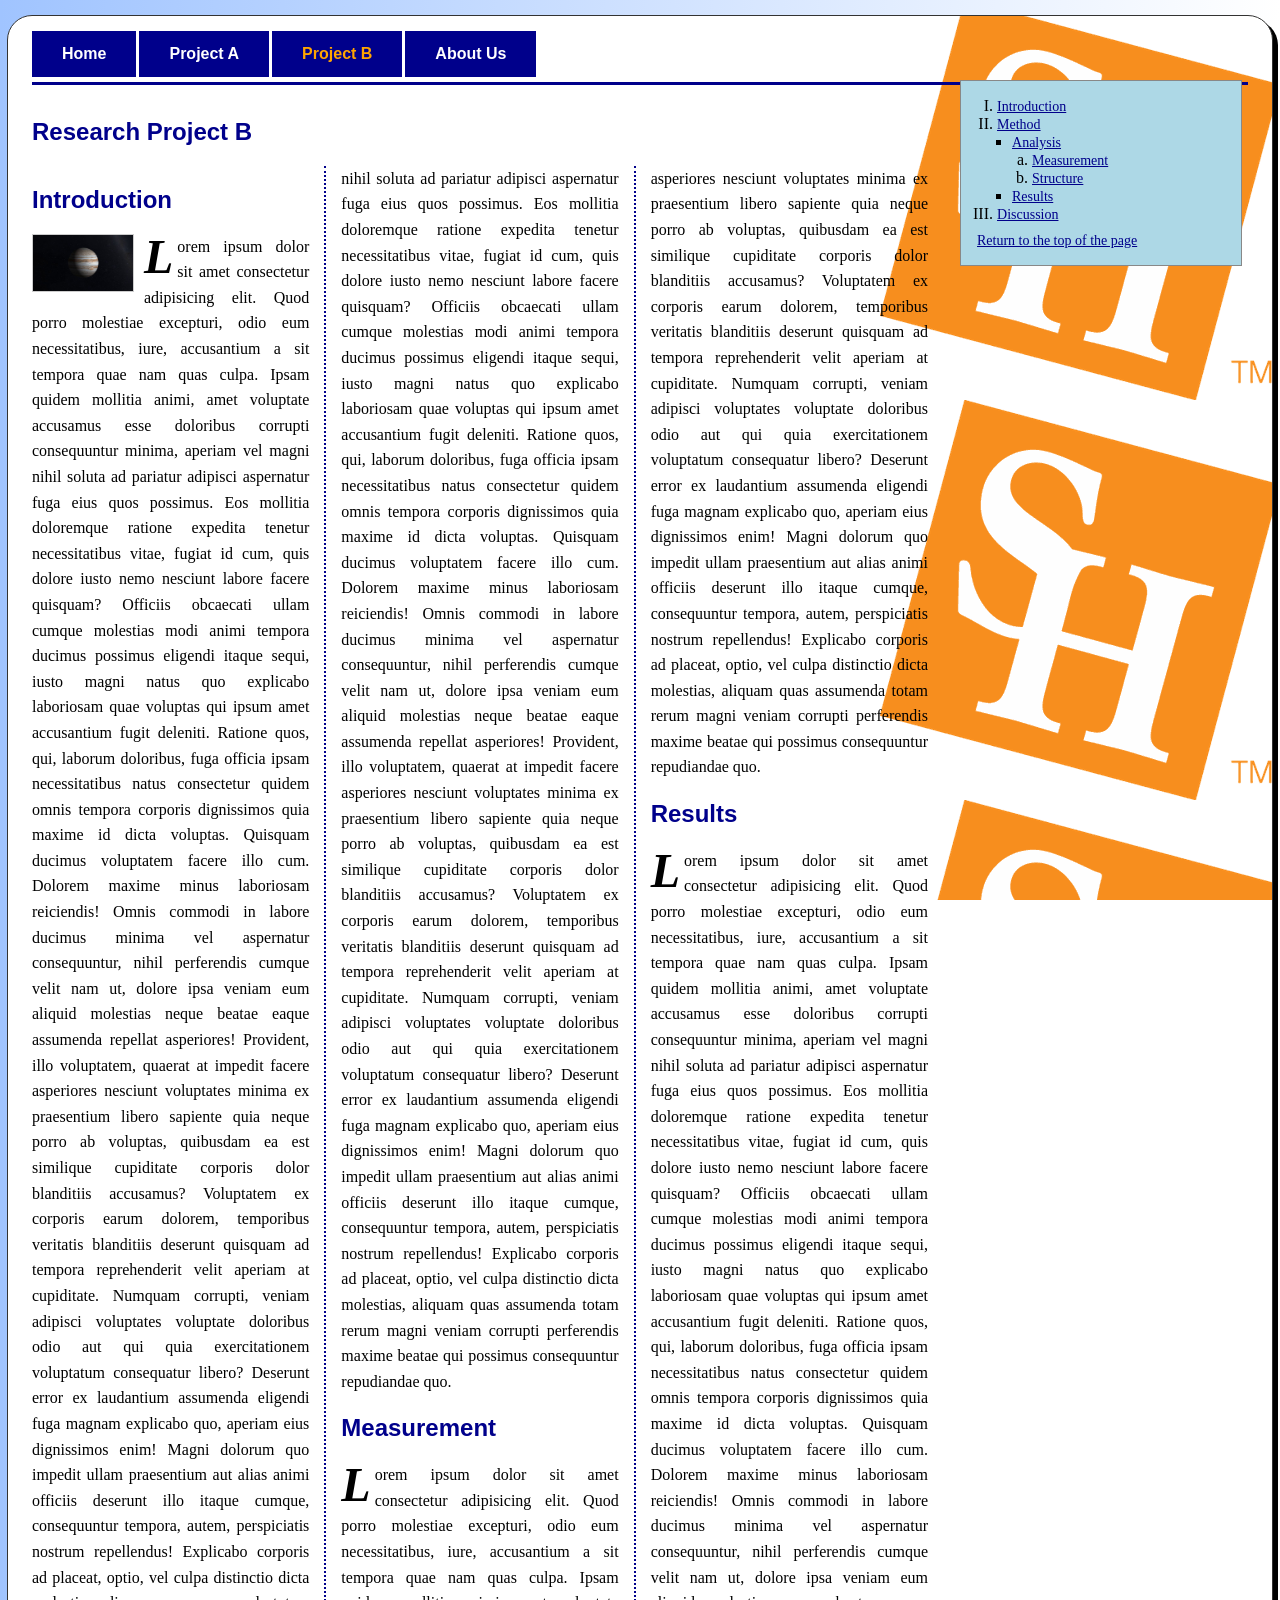
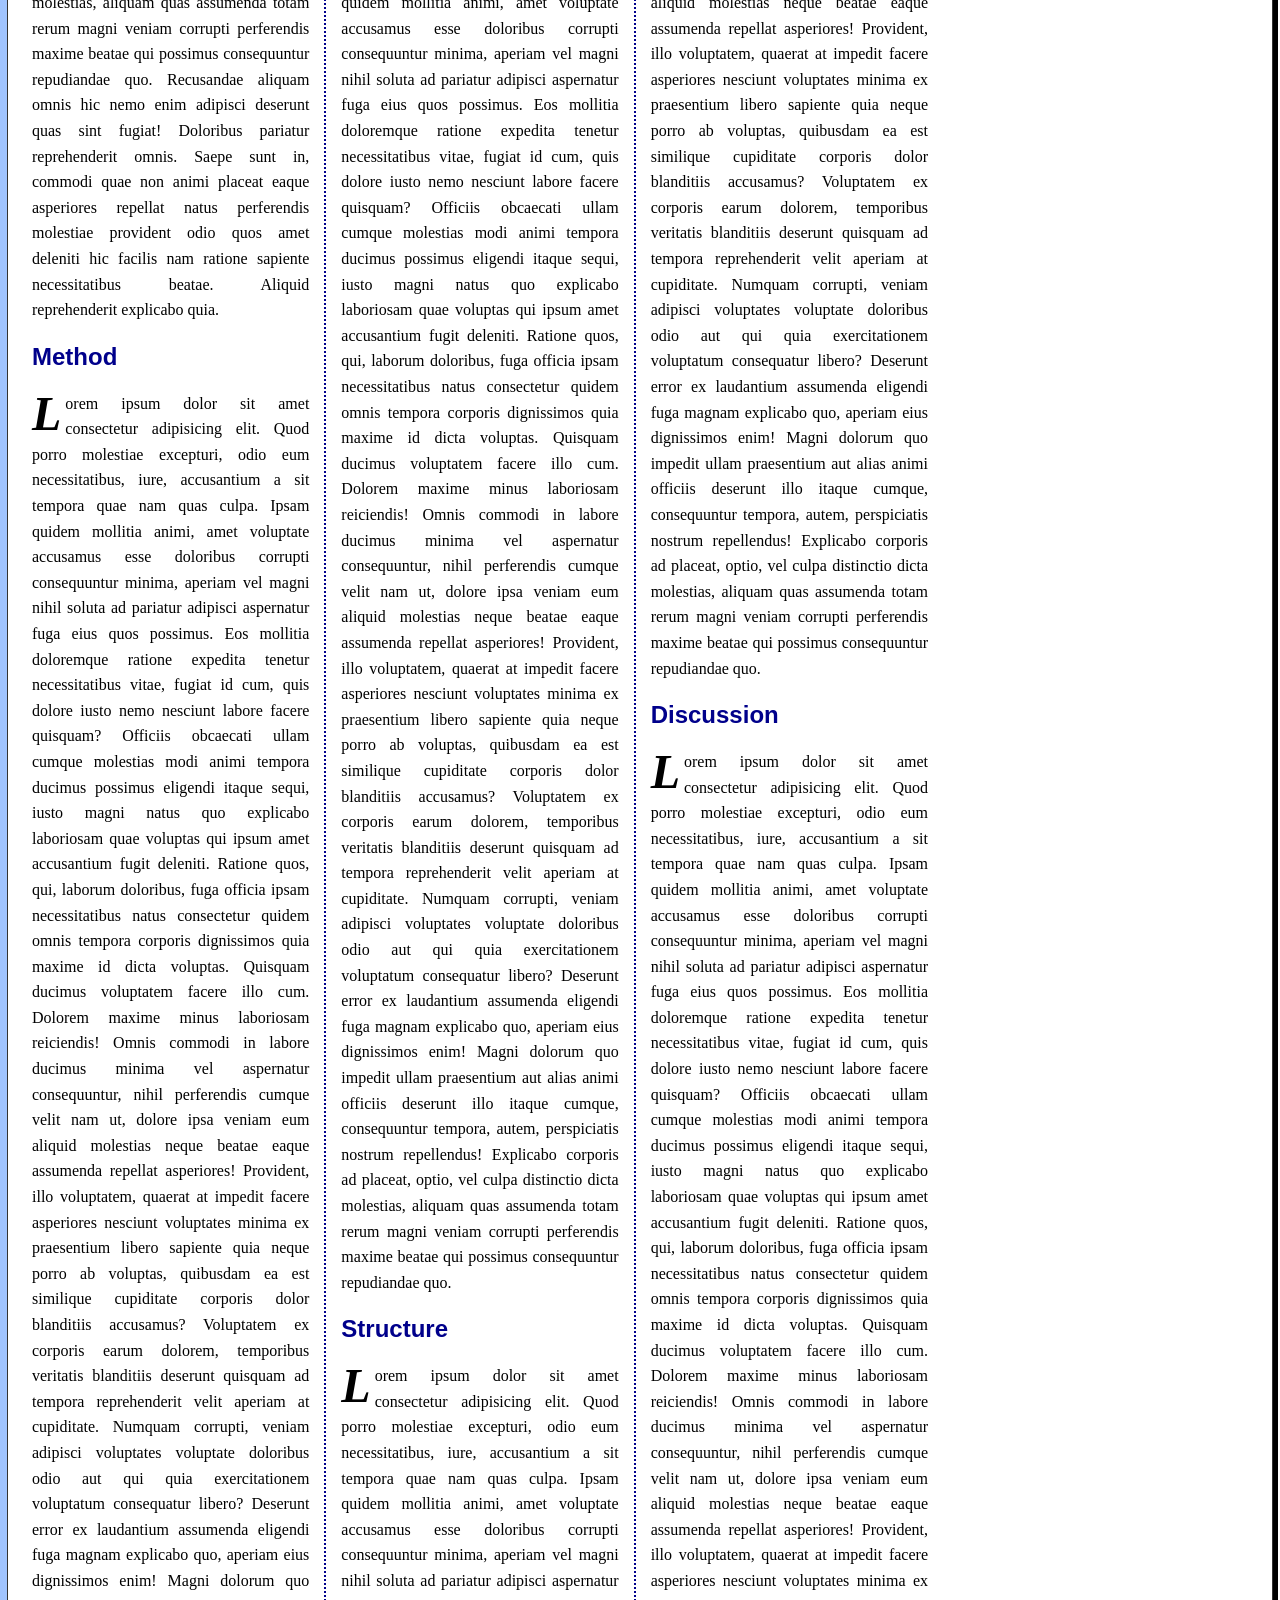
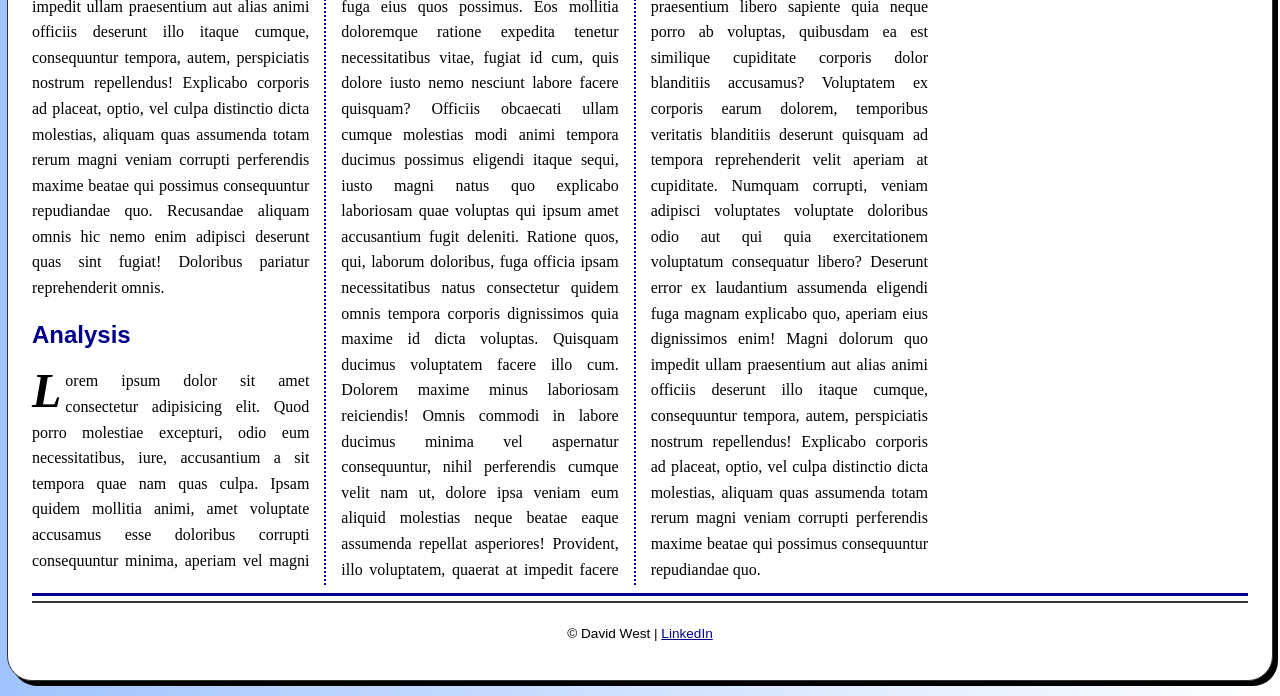
==== commit 849b3bd0: "border fix" ====
--- a/exam.html
+++ b/exam.html
@@ -4,7 +4,7 @@
 		<meta charset="UTF-8">
 		<meta name="viewport" content="width=device-width, initial-scale=1.0">
 		<title>Research Project B</title>
-		<link rel="stylesheet" href="styles/exam.css">
+		<link rel="stylesheet" href="exam.css">
 	</head>
 	<body>
 		<nav>
@@ -52,7 +52,7 @@
 			</aside>
 		<div id="blue-line-bottom"></div>
 		<footer>
-			<p>&#169; David West | <a href="https://www.linkedin.com/" target="_blank">LinkedIn</a></p>
+			<p>&#169; David West | <a href="https://www.linkedin.com/in/davidwest" target="_blank">LinkedIn</a></p>
 		</footer>
 	</body>
 </html>
--- a/exam.css
+++ b/exam.css
@@ -0,0 +1,140 @@
+html {
+	background: linear-gradient(to left, white 0%, #a0c4ff 100%);
+}
+body {
+	font-family: Georgia, serif;
+	font-size: 100%;
+	width: 95%;
+	background-color: white;
+	background-image: url("images/background.jpg");
+	background-position: right top;
+	background-repeat: repeat-y;
+	background-attachment: fixed;
+	margin: 15px auto;
+	padding: 15px 1.5em;
+	border: 1px solid #333;
+	border-radius: 25px;
+	box-shadow: 5px 5px 0 0;
+}
+a:hover, a:focus {
+	font-style: italic;
+	color: orange;
+}
+nav {
+	overflow: hidden;
+	margin: 0 0 0 0;
+}
+nav a {
+	display: block;
+	float: left;
+	color: white;
+	text-align: center;
+	padding: 14px 30px;
+	text-decoration: none;
+	font-family: Arial, Helvetica, sans-serif;
+	font-weight: bold;
+	font-size: 100%;
+	background-color: #00008B;
+	margin-right: 3px;
+}
+nav a:hover, nav a:focus {
+	background-color: #0000CD;
+	font-style: normal;
+	color: white;
+}
+nav a.active {
+	color: orange;
+}
+#blue-line-top {
+	border-top: 3px solid #00008B;
+	margin: 5px 0;
+	clear: both;
+}
+#blue-line-bottom {
+	border-top: 3px solid #00008B;
+	margin: 5px 0;
+	clear: both;
+}
+article {
+	width: 75%;
+	float: left;
+	padding: 0.5em 1em 0.5em 0;
+	column-count: 3;
+	column-gap: 2em;
+	column-rule: 2px dotted #00008B;
+	box-sizing: border-box;
+}
+article h1 {
+	color: #00008B;
+	font-family: Arial, Helvetica, sans-serif;
+	column-span: all;
+}
+article h2 {
+	color: #00008B;
+	font-family: Arial, Helvetica, sans-serif;
+}
+article p {
+	text-align: justify;
+	line-height: 1.6;
+	margin-top: 0;
+}
+article p::first-letter {
+	font-size: 3em;
+	font-weight: bold;
+	font-style: italic;
+	float: left;
+	line-height: 0.8;
+	margin-right: 4px;
+	margin-top: 4px;
+}
+article img {
+	float: left;
+	margin-right: 10px;
+	margin-bottom: 8px;
+	width: 100px;
+	border: 1px solid #ccc;
+}
+aside {
+	width: 22%;
+	float: right;
+	position: fixed;
+	right: 3%;
+	top: 80px;
+	background-color: lightblue;
+	padding: 1em;
+	border: 1px solid #888;
+	box-sizing: border-box;
+}
+aside ol {
+	list-style-type: upper-roman;
+	padding-left: 20px;
+	margin: 0;
+}
+aside ul {
+	padding-left: 15px;
+	list-style-type: square;
+}
+aside ul ol {
+	list-style-type: lower-alpha;
+}
+aside a {
+	color: #00008B;
+	text-decoration: underline;
+	font-size: 14px;
+}
+aside > a {
+	display: block;
+	margin-top: 10px;
+	font-size: 14px;
+}
+footer {
+	clear: both;
+	border-top: 2px solid #333;
+	text-align: center;
+	padding: 10px;
+	font-family: Arial, Helvetica, sans-serif;
+	font-size: 85%;
+}
+footer a {
+	color: #00008B;
+}
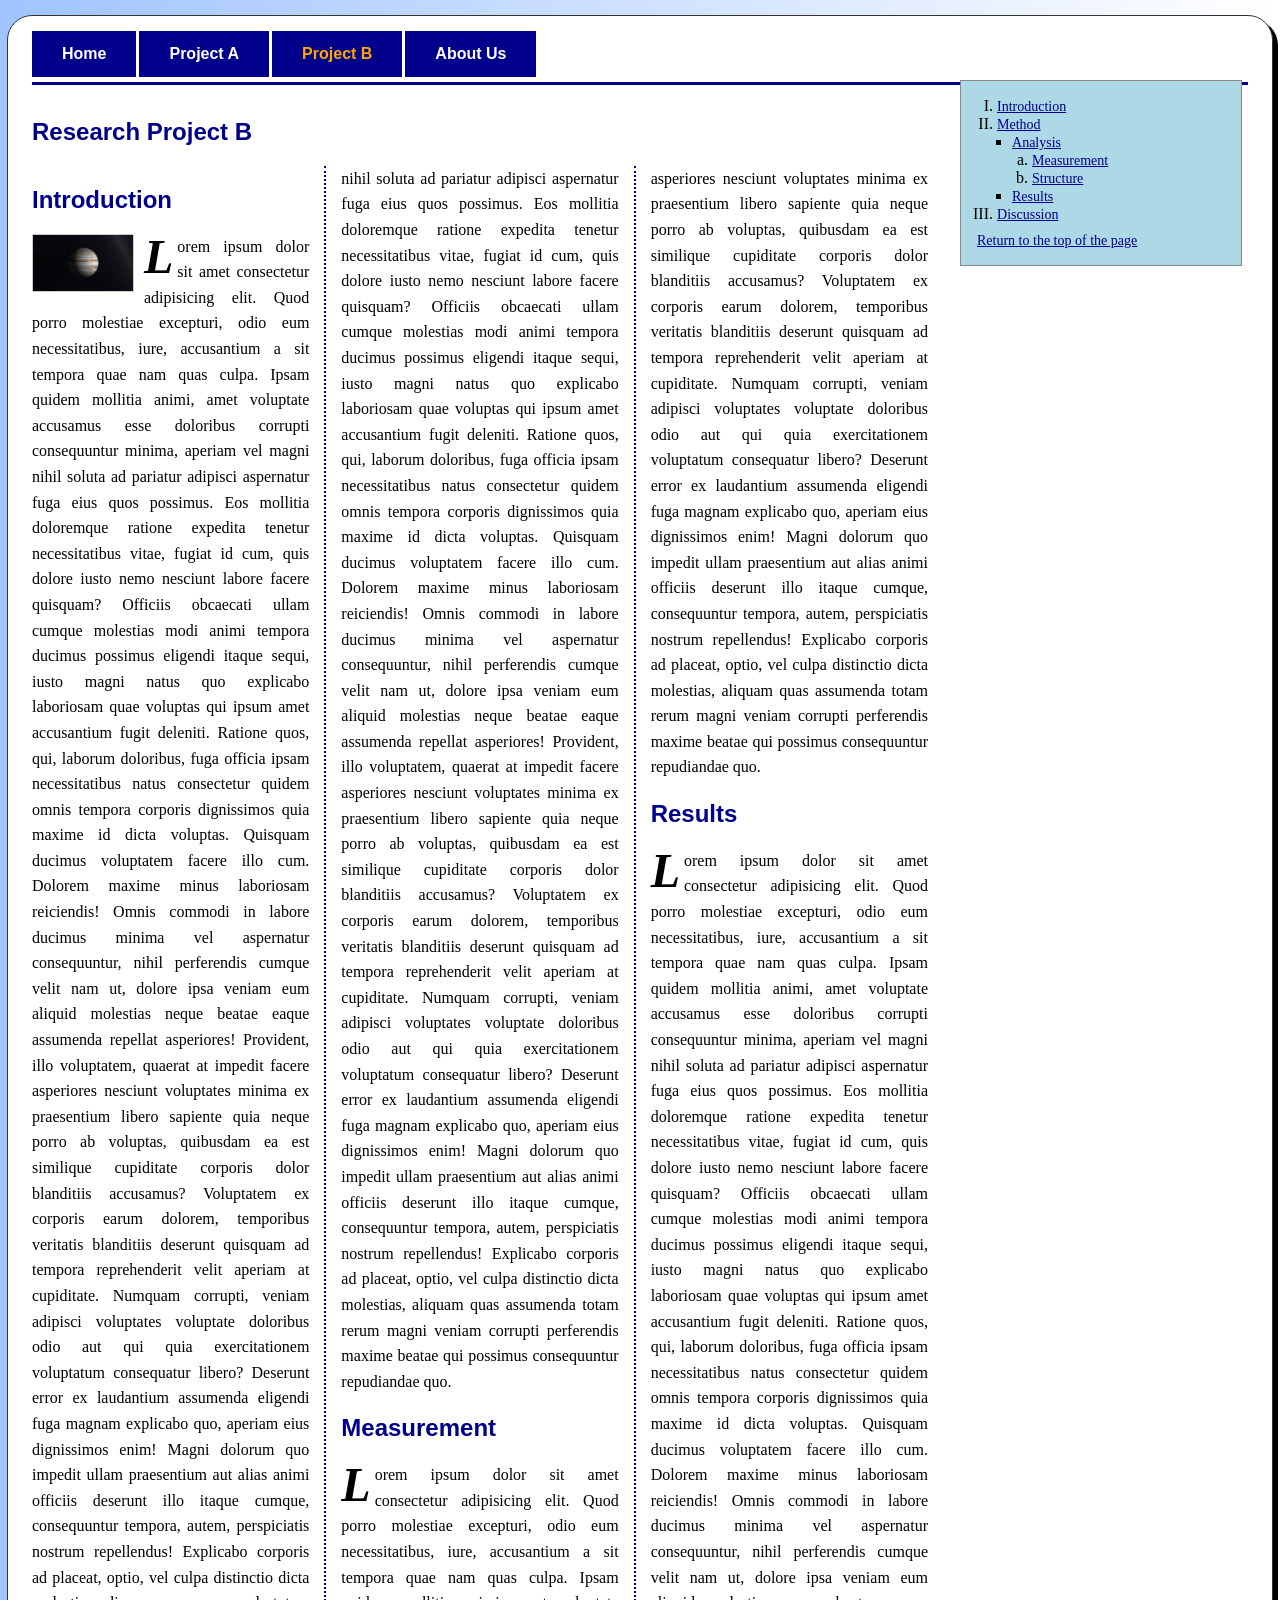
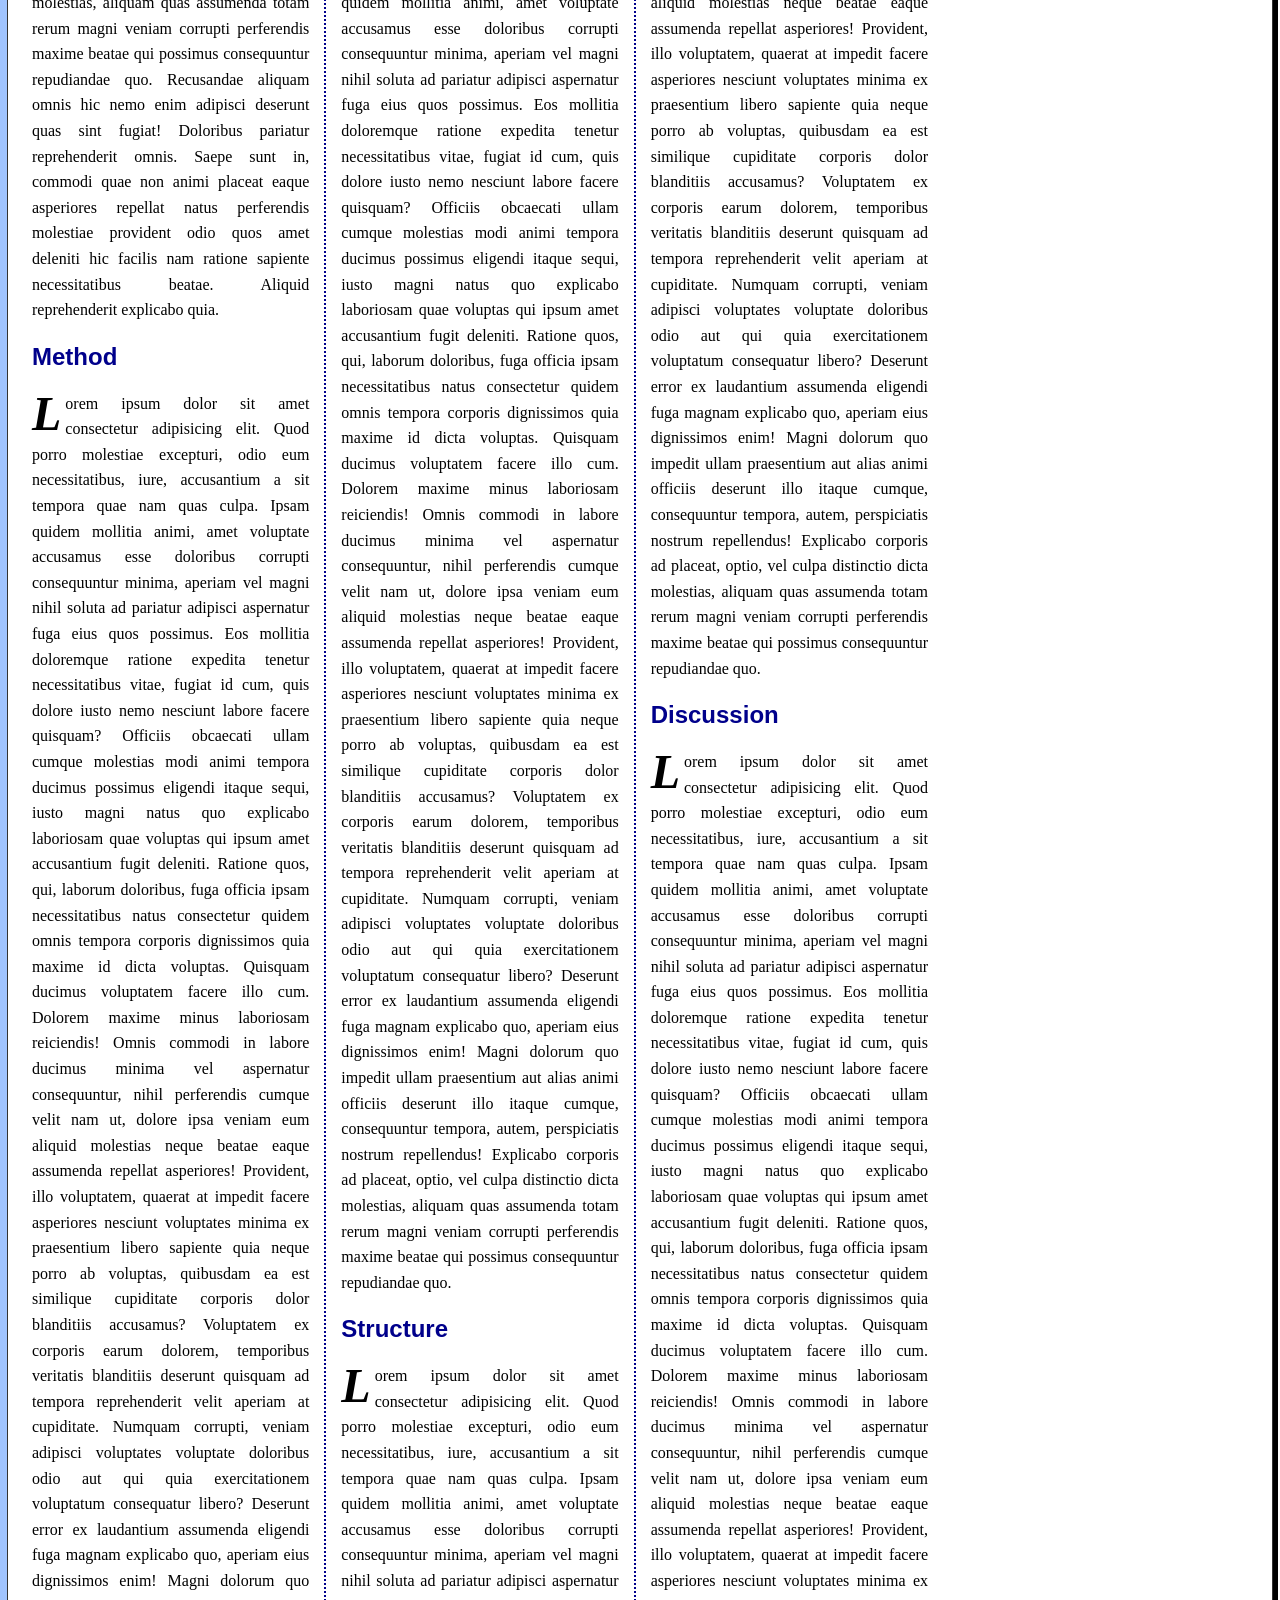
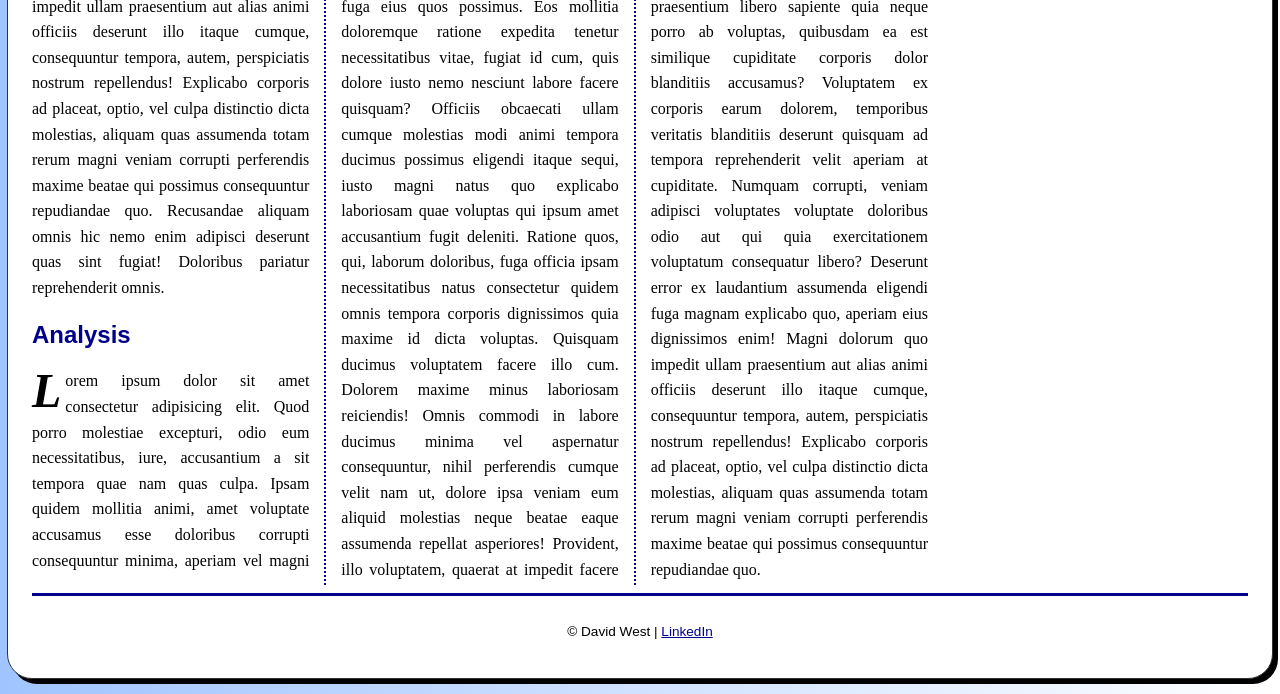
==== commit f557cb7d: "fix" ====
--- a/exam.html
+++ b/exam.html
@@ -4,7 +4,7 @@
 		<meta charset="UTF-8">
 		<meta name="viewport" content="width=device-width, initial-scale=1.0">
 		<title>Research Project B</title>
-		<link rel="stylesheet" href="exam.css">
+		<link rel="stylesheet" href="styles/exam.css">
 	</head>
 	<body>
 		<nav>
@@ -52,7 +52,7 @@
 			</aside>
 		<div id="blue-line-bottom"></div>
 		<footer>
-			<p>&#169; David West | <a href="https://www.linkedin.com/in/davidwest" target="_blank">LinkedIn</a></p>
+			<p>&#169; David West | <a href="https://www.linkedin.com/" target="_blank">LinkedIn</a></p>
 		</footer>
 	</body>
 </html>
--- a/styles/exam.css
+++ b/styles/exam.css
@@ -0,0 +1,139 @@
+html {
+	background: linear-gradient(to left, white 0%, #a0c4ff 100%);
+}
+body {
+	font-family: Georgia, serif;
+	font-size: 100%;
+	width: 95%;
+	background-color: white;
+	background-image: url("images/background.jpg");
+	background-position: right top;
+	background-repeat: repeat-y;
+	background-attachment: fixed;
+	margin: 15px auto;
+	padding: 15px 1.5em;
+	border: 1px solid #333;
+	border-radius: 25px;
+	box-shadow: 5px 5px 0 0;
+}
+a:hover, a:focus {
+	font-style: italic;
+	color: orange;
+}
+nav {
+	overflow: hidden;
+	margin: 0 0 0 0;
+}
+nav a {
+	display: block;
+	float: left;
+	color: white;
+	text-align: center;
+	padding: 14px 30px;
+	text-decoration: none;
+	font-family: Arial, Helvetica, sans-serif;
+	font-weight: bold;
+	font-size: 100%;
+	background-color: #00008B;
+	margin-right: 3px;
+}
+nav a:hover, nav a:focus {
+	background-color: #0000CD;
+	font-style: normal;
+	color: white;
+}
+nav a.active {
+	color: orange;
+}
+#blue-line-top {
+	border-top: 3px solid #00008B;
+	margin: 5px 0;
+	clear: both;
+}
+#blue-line-bottom {
+	border-top: 3px solid #00008B;
+	margin: 5px 0;
+	clear: both;
+}
+article {
+	width: 75%;
+	float: left;
+	padding: 0.5em 1em 0.5em 0;
+	column-count: 3;
+	column-gap: 2em;
+	column-rule: 2px dotted #00008B;
+	box-sizing: border-box;
+}
+article h1 {
+	color: #00008B;
+	font-family: Arial, Helvetica, sans-serif;
+	column-span: all;
+}
+article h2 {
+	color: #00008B;
+	font-family: Arial, Helvetica, sans-serif;
+}
+article p {
+	text-align: justify;
+	line-height: 1.6;
+	margin-top: 0;
+}
+article p::first-letter {
+	font-size: 3em;
+	font-weight: bold;
+	font-style: italic;
+	float: left;
+	line-height: 0.8;
+	margin-right: 4px;
+	margin-top: 4px;
+}
+article img {
+	float: left;
+	margin-right: 10px;
+	margin-bottom: 8px;
+	width: 100px;
+	border: 1px solid #ccc;
+}
+aside {
+	width: 22%;
+	float: right;
+	position: fixed;
+	right: 3%;
+	top: 80px;
+	background-color: lightblue;
+	padding: 1em;
+	border: 1px solid #888;
+	box-sizing: border-box;
+}
+aside ol {
+	list-style-type: upper-roman;
+	padding-left: 20px;
+	margin: 0;
+}
+aside ul {
+	padding-left: 15px;
+	list-style-type: square;
+}
+aside ul ol {
+	list-style-type: lower-alpha;
+}
+aside a {
+	color: #00008B;
+	text-decoration: underline;
+	font-size: 14px;
+}
+aside > a {
+	display: block;
+	margin-top: 10px;
+	font-size: 14px;
+}
+footer {
+	clear: both;
+	text-align: center;
+	padding: 10px;
+	font-family: Arial, Helvetica, sans-serif;
+	font-size: 85%;
+}
+footer a {
+	color: #00008B;
+}
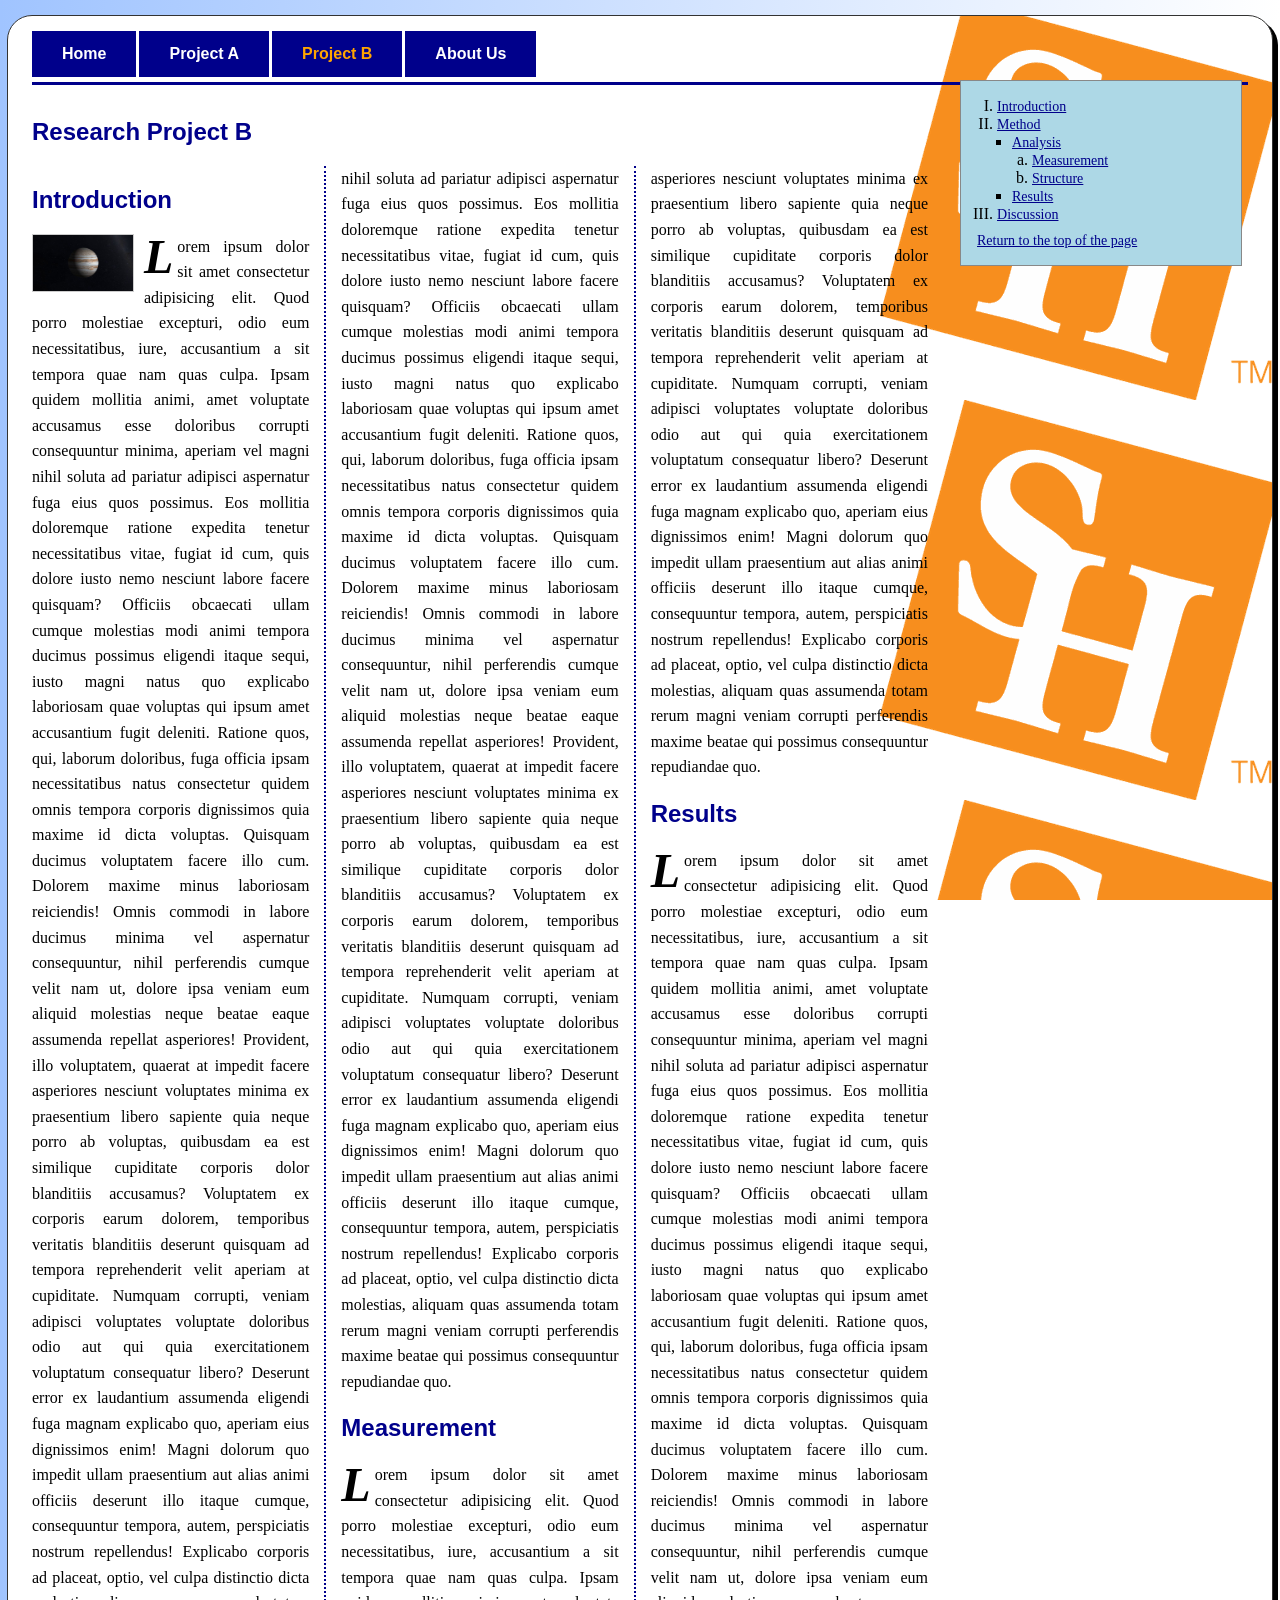
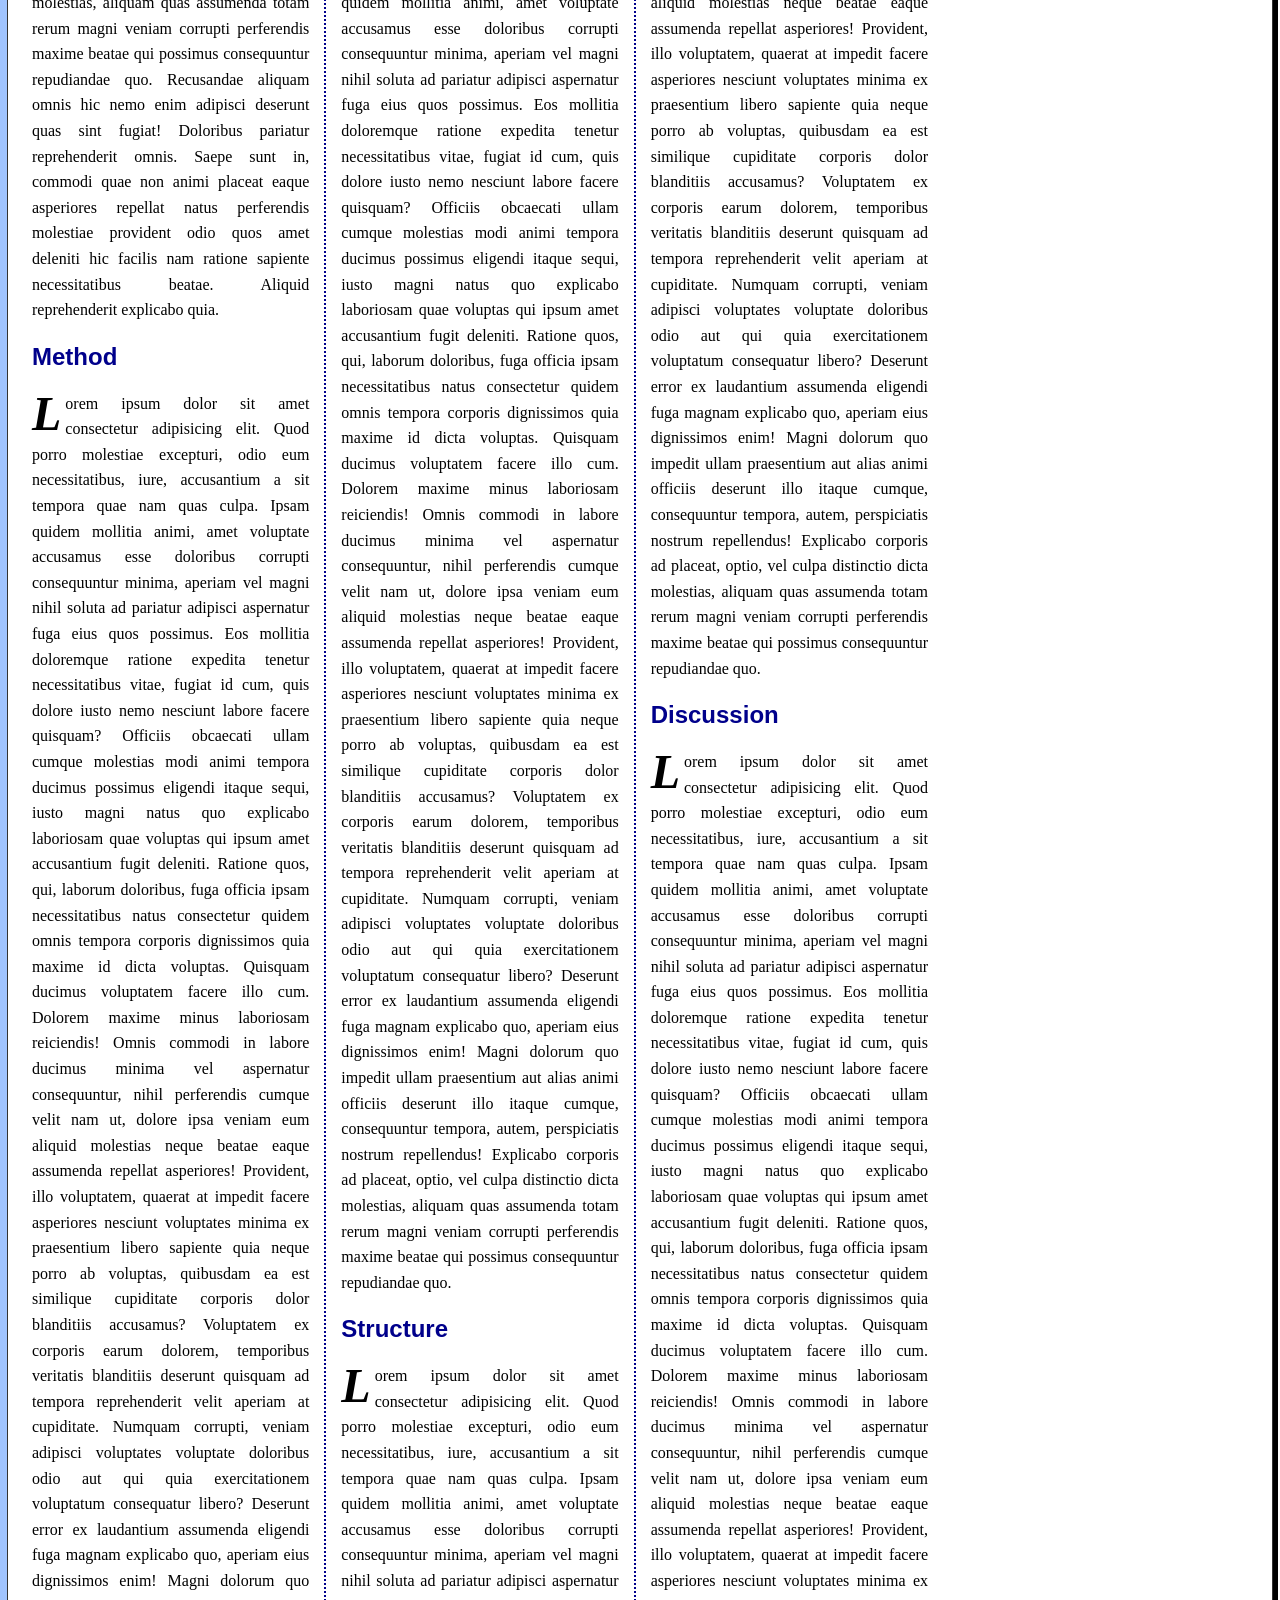
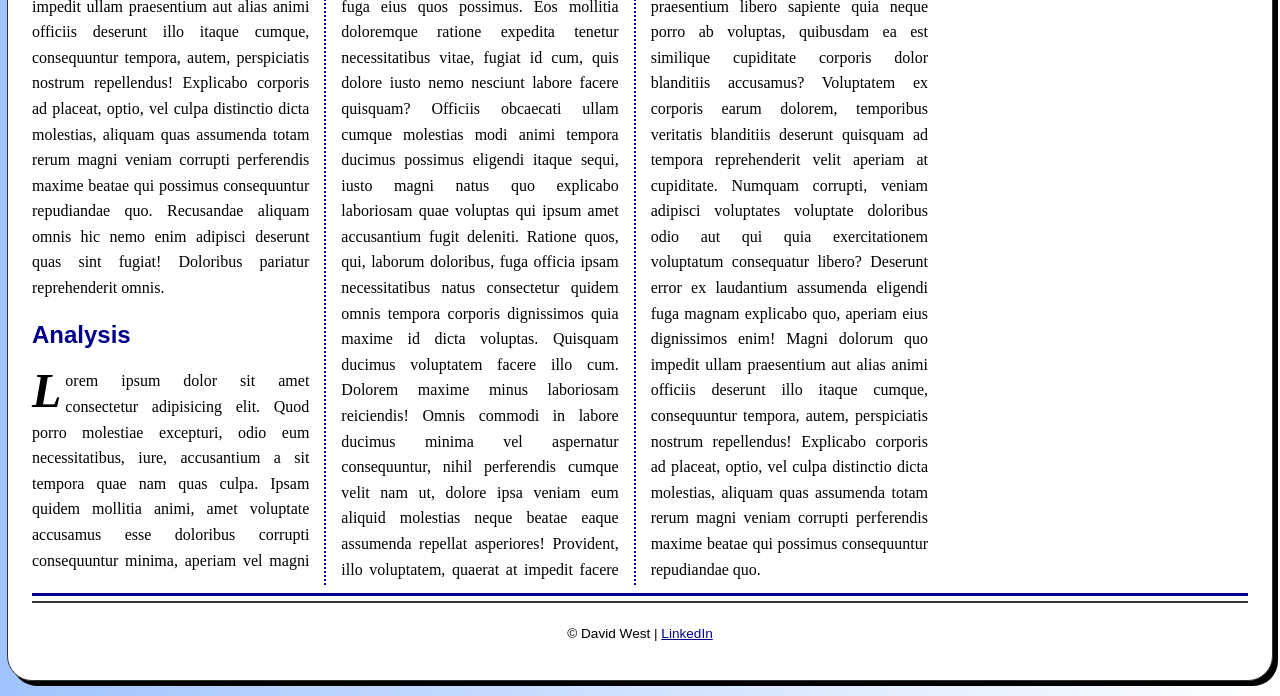
==== commit f29072e0: "undo" ====
--- a/exam.html
+++ b/exam.html
@@ -4,7 +4,7 @@
 		<meta charset="UTF-8">
 		<meta name="viewport" content="width=device-width, initial-scale=1.0">
 		<title>Research Project B</title>
-		<link rel="stylesheet" href="styles/exam.css">
+		<link rel="stylesheet" href="exam.css">
 	</head>
 	<body>
 		<nav>
@@ -52,7 +52,7 @@
 			</aside>
 		<div id="blue-line-bottom"></div>
 		<footer>
-			<p>&#169; David West | <a href="https://www.linkedin.com/" target="_blank">LinkedIn</a></p>
+			<p>&#169; David West | <a href="https://www.linkedin.com/in/davidwest" target="_blank">LinkedIn</a></p>
 		</footer>
 	</body>
 </html>
--- a/exam.css
+++ b/exam.css
@@ -0,0 +1,140 @@
+html {
+	background: linear-gradient(to left, white 0%, #a0c4ff 100%);
+}
+body {
+	font-family: Georgia, serif;
+	font-size: 100%;
+	width: 95%;
+	background-color: white;
+	background-image: url("images/background.jpg");
+	background-position: right top;
+	background-repeat: repeat-y;
+	background-attachment: fixed;
+	margin: 15px auto;
+	padding: 15px 1.5em;
+	border: 1px solid #333;
+	border-radius: 25px;
+	box-shadow: 5px 5px 0 0;
+}
+a:hover, a:focus {
+	font-style: italic;
+	color: orange;
+}
+nav {
+	overflow: hidden;
+	margin: 0 0 0 0;
+}
+nav a {
+	display: block;
+	float: left;
+	color: white;
+	text-align: center;
+	padding: 14px 30px;
+	text-decoration: none;
+	font-family: Arial, Helvetica, sans-serif;
+	font-weight: bold;
+	font-size: 100%;
+	background-color: #00008B;
+	margin-right: 3px;
+}
+nav a:hover, nav a:focus {
+	background-color: #0000CD;
+	font-style: normal;
+	color: white;
+}
+nav a.active {
+	color: orange;
+}
+#blue-line-top {
+	border-top: 3px solid #00008B;
+	margin: 5px 0;
+	clear: both;
+}
+#blue-line-bottom {
+	border-top: 3px solid #00008B;
+	margin: 5px 0;
+	clear: both;
+}
+article {
+	width: 75%;
+	float: left;
+	padding: 0.5em 1em 0.5em 0;
+	column-count: 3;
+	column-gap: 2em;
+	column-rule: 2px dotted #00008B;
+	box-sizing: border-box;
+}
+article h1 {
+	color: #00008B;
+	font-family: Arial, Helvetica, sans-serif;
+	column-span: all;
+}
+article h2 {
+	color: #00008B;
+	font-family: Arial, Helvetica, sans-serif;
+}
+article p {
+	text-align: justify;
+	line-height: 1.6;
+	margin-top: 0;
+}
+article p::first-letter {
+	font-size: 3em;
+	font-weight: bold;
+	font-style: italic;
+	float: left;
+	line-height: 0.8;
+	margin-right: 4px;
+	margin-top: 4px;
+}
+article img {
+	float: left;
+	margin-right: 10px;
+	margin-bottom: 8px;
+	width: 100px;
+	border: 1px solid #ccc;
+}
+aside {
+	width: 22%;
+	float: right;
+	position: fixed;
+	right: 3%;
+	top: 80px;
+	background-color: lightblue;
+	padding: 1em;
+	border: 1px solid #888;
+	box-sizing: border-box;
+}
+aside ol {
+	list-style-type: upper-roman;
+	padding-left: 20px;
+	margin: 0;
+}
+aside ul {
+	padding-left: 15px;
+	list-style-type: square;
+}
+aside ul ol {
+	list-style-type: lower-alpha;
+}
+aside a {
+	color: #00008B;
+	text-decoration: underline;
+	font-size: 14px;
+}
+aside > a {
+	display: block;
+	margin-top: 10px;
+	font-size: 14px;
+}
+footer {
+	clear: both;
+	border-top: 2px solid #333;
+	text-align: center;
+	padding: 10px;
+	font-family: Arial, Helvetica, sans-serif;
+	font-size: 85%;
+}
+footer a {
+	color: #00008B;
+}
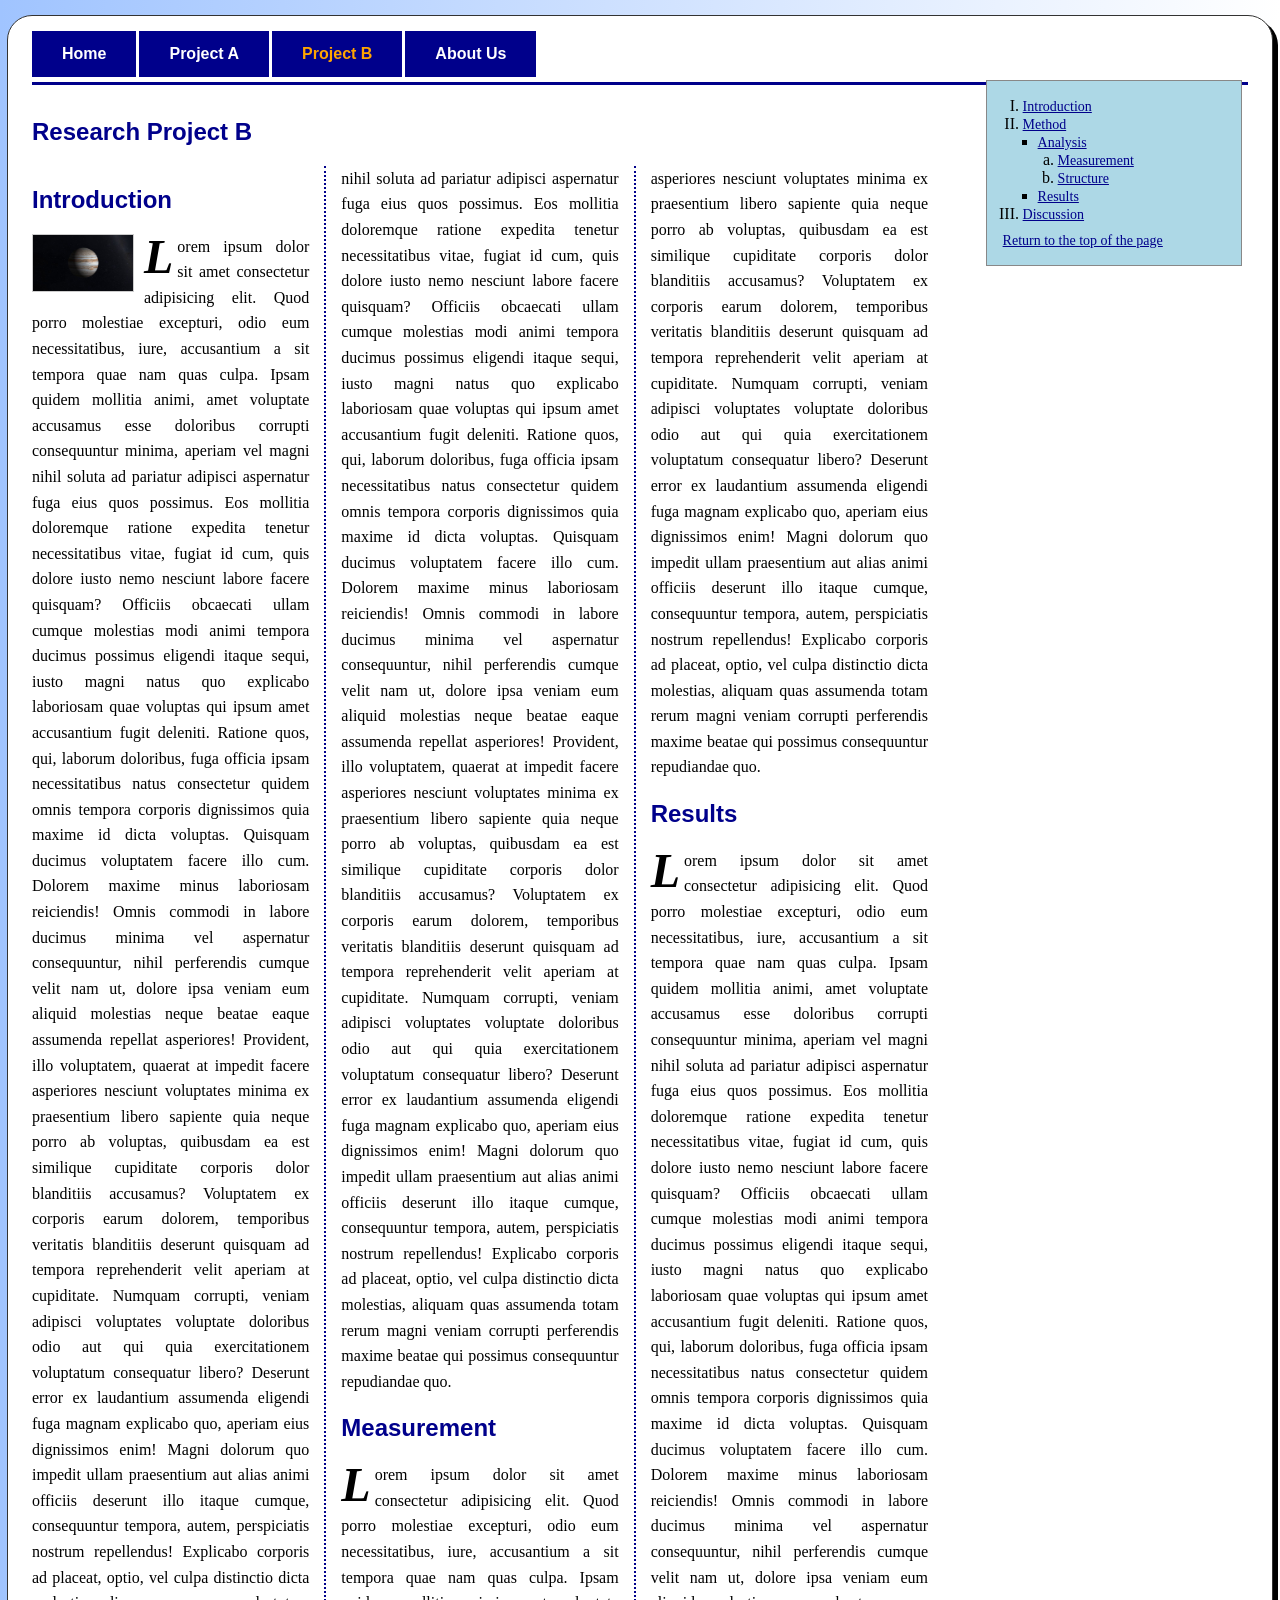
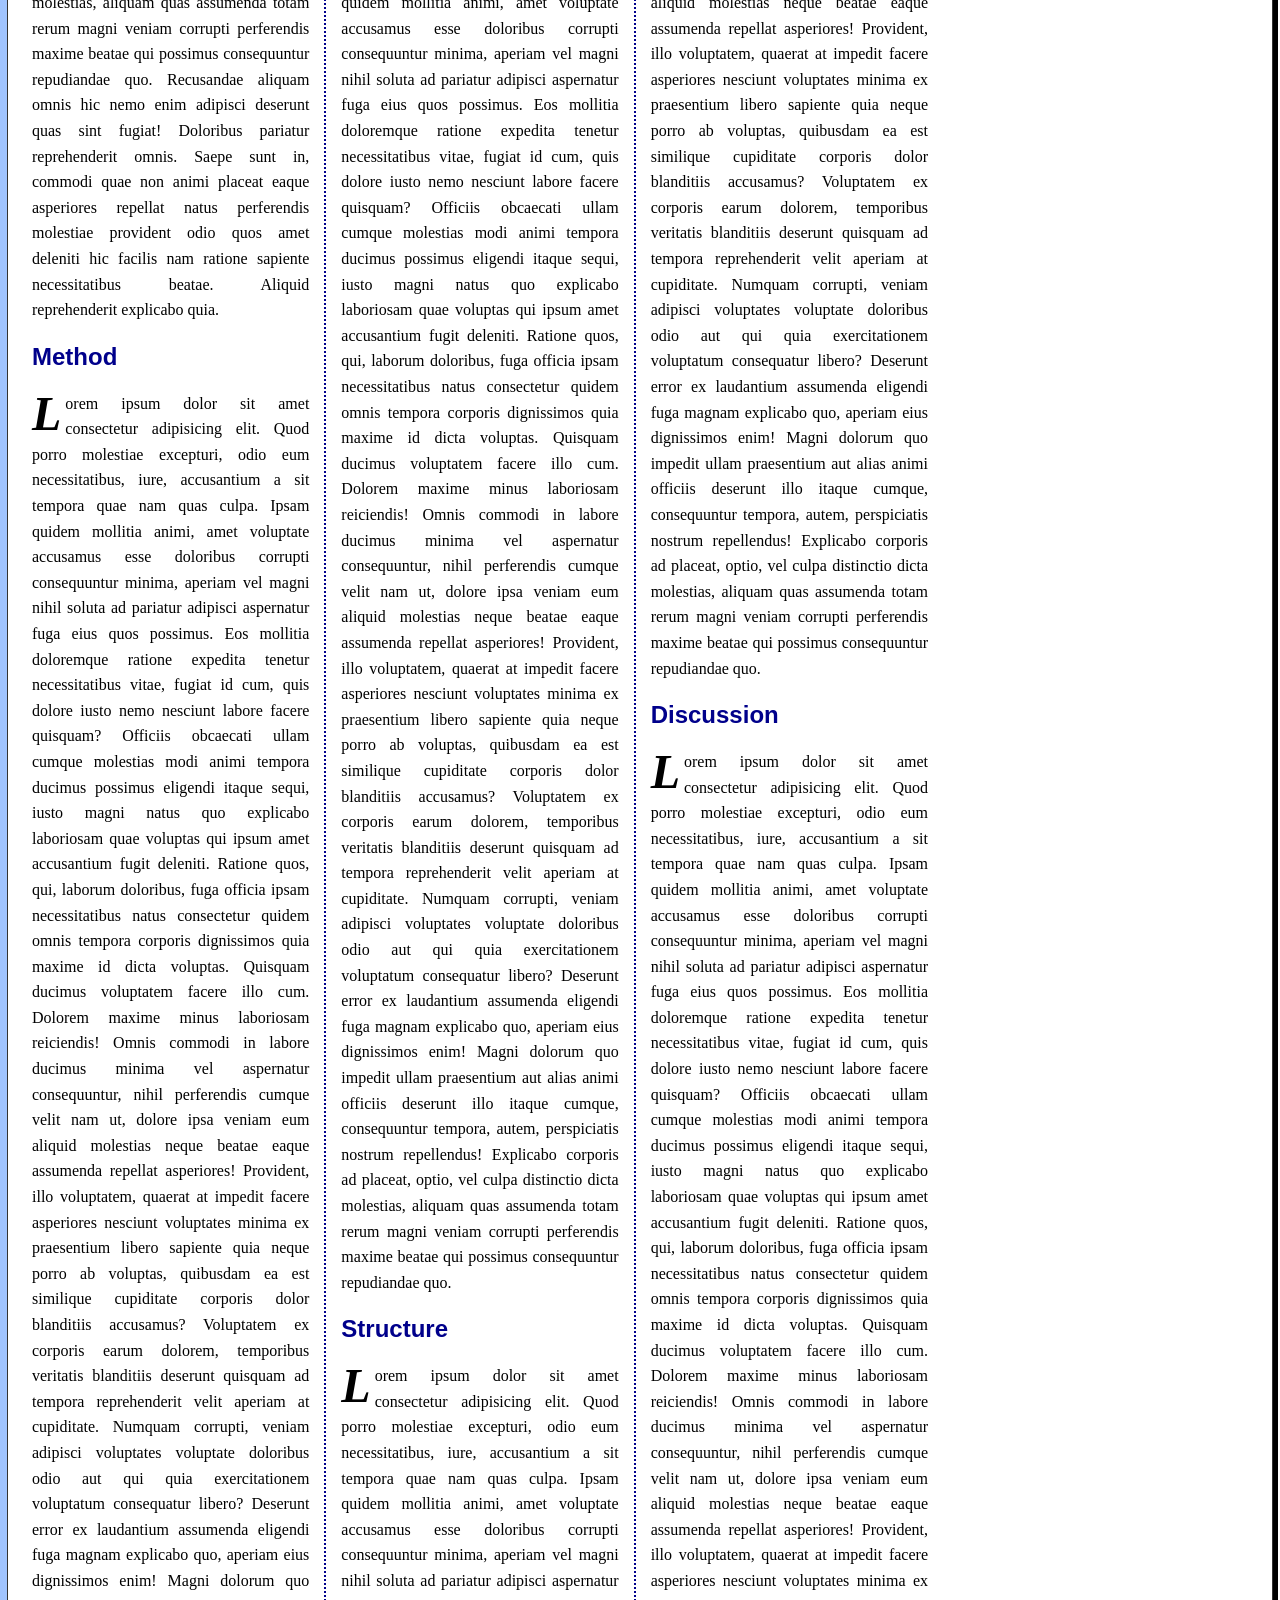
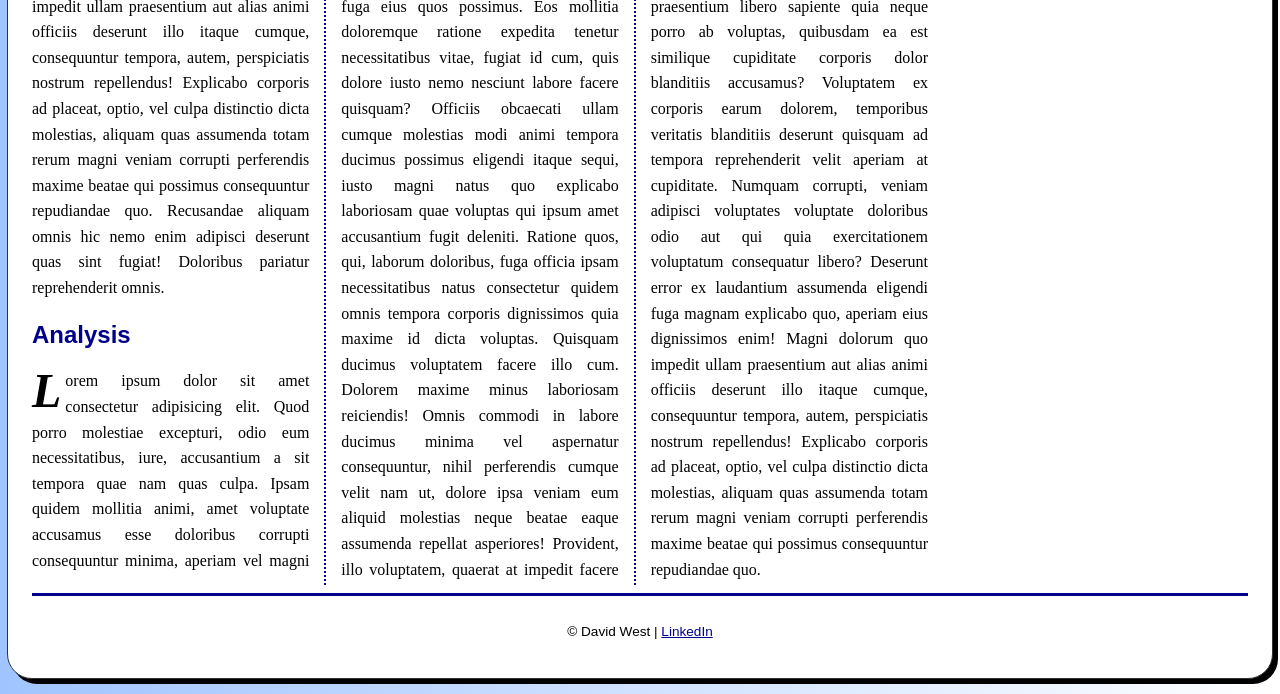
==== commit 2fbb3349: "fix" ====
--- a/exam.html
+++ b/exam.html
@@ -4,7 +4,7 @@
 		<meta charset="UTF-8">
 		<meta name="viewport" content="width=device-width, initial-scale=1.0">
 		<title>Research Project B</title>
-		<link rel="stylesheet" href="exam.css">
+		<link rel="stylesheet" href="styles/exam.css">
 	</head>
 	<body>
 		<nav>
@@ -52,7 +52,7 @@
 			</aside>
 		<div id="blue-line-bottom"></div>
 		<footer>
-			<p>&#169; David West | <a href="https://www.linkedin.com/in/davidwest" target="_blank">LinkedIn</a></p>
+			<p>&#169; David West | <a href="https://www.linkedin.com/" target="_blank">LinkedIn</a></p>
 		</footer>
 	</body>
 </html>
--- a/styles/exam.css
+++ b/styles/exam.css
@@ -0,0 +1,139 @@
+html {
+	background: linear-gradient(to left, white 0%, #a0c4ff 100%);
+}
+body {
+	font-family: Georgia, serif;
+	font-size: 100%;
+	width: 95%;
+	margin: 15px auto;
+	padding: 15px 1.5em;
+	border: 1px solid #333;
+	border-radius: 25px;
+	box-shadow: 5px 5px 0 0;
+	background-color: white;
+	background-image: url("images/background.jpg");
+	background-position: right top;
+	background-repeat: repeat-y;
+	background-attachment: fixed;
+}
+a:hover, a:focus {
+	font-style: italic;
+	color: orange;
+}
+nav {
+	overflow: hidden;
+	margin: 0 0 0 0;
+}
+nav a {
+	display: block;
+	float: left;
+	color: white;
+	text-align: center;
+	padding: 14px 30px;
+	text-decoration: none;
+	font-family: Arial, Helvetica, sans-serif;
+	font-weight: bold;
+	font-size: 100%;
+	background-color: #00008B;
+	margin-right: 3px;
+}
+nav a:hover, nav a:focus {
+	background-color: #0000CD;
+	font-style: normal;
+	color: white;
+}
+nav a.active {
+	color: orange;
+}
+#blue-line-top {
+	border-top: 3px solid #00008B;
+	margin: 5px 0;
+	clear: both;
+}
+#blue-line-bottom {
+	border-top: 3px solid #00008B;
+	margin: 5px 0;
+	clear: both;
+}
+article {
+	width: 75%;
+	float: left;
+	padding: 0.5em 1em 0.5em 0;
+	column-count: 3;
+	column-gap: 2em;
+	column-rule: 2px dotted #00008B;
+	box-sizing: border-box;
+}
+article h1 {
+	color: #00008B;
+	font-family: Arial, Helvetica, sans-serif;
+	column-span: all;
+}
+article h2 {
+	color: #00008B;
+	font-family: Arial, Helvetica, sans-serif;
+}
+article p {
+	text-align: justify;
+	line-height: 1.6;
+	margin-top: 0;
+}
+article p::first-letter {
+	font-size: 3em;
+	font-weight: bold;
+	font-style: italic;
+	float: left;
+	line-height: 0.8;
+	margin-right: 4px;
+	margin-top: 4px;
+}
+article img {
+	float: left;
+	margin-right: 10px;
+	margin-bottom: 8px;
+	width: 100px;
+	border: 1px solid #ccc;
+}
+aside {
+	width: 20%;
+	float: right;
+	position: fixed;
+	right: 3%;
+	top: 80px;
+	background-color: lightblue;
+	padding: 1em;
+	border: 1px solid #888;
+	box-sizing: border-box;
+}
+aside ol {
+	list-style-type: upper-roman;
+	padding-left: 20px;
+	margin: 0;
+}
+aside ul {
+	padding-left: 15px;
+	list-style-type: square;
+}
+aside ul ol {
+	list-style-type: lower-alpha;
+}
+aside a {
+	color: #00008B;
+	text-decoration: underline;
+	font-size: 14px;
+}
+aside > a {
+	display: block;
+	margin-top: 10px;
+	font-size: 14px;
+}
+footer {
+	clear: both;
+	text-align: center;
+	padding: 10px;
+	font-family: Arial, Helvetica, sans-serif;
+	font-size: 85%;
+}
+footer a {
+	color: #00008B;
+}
